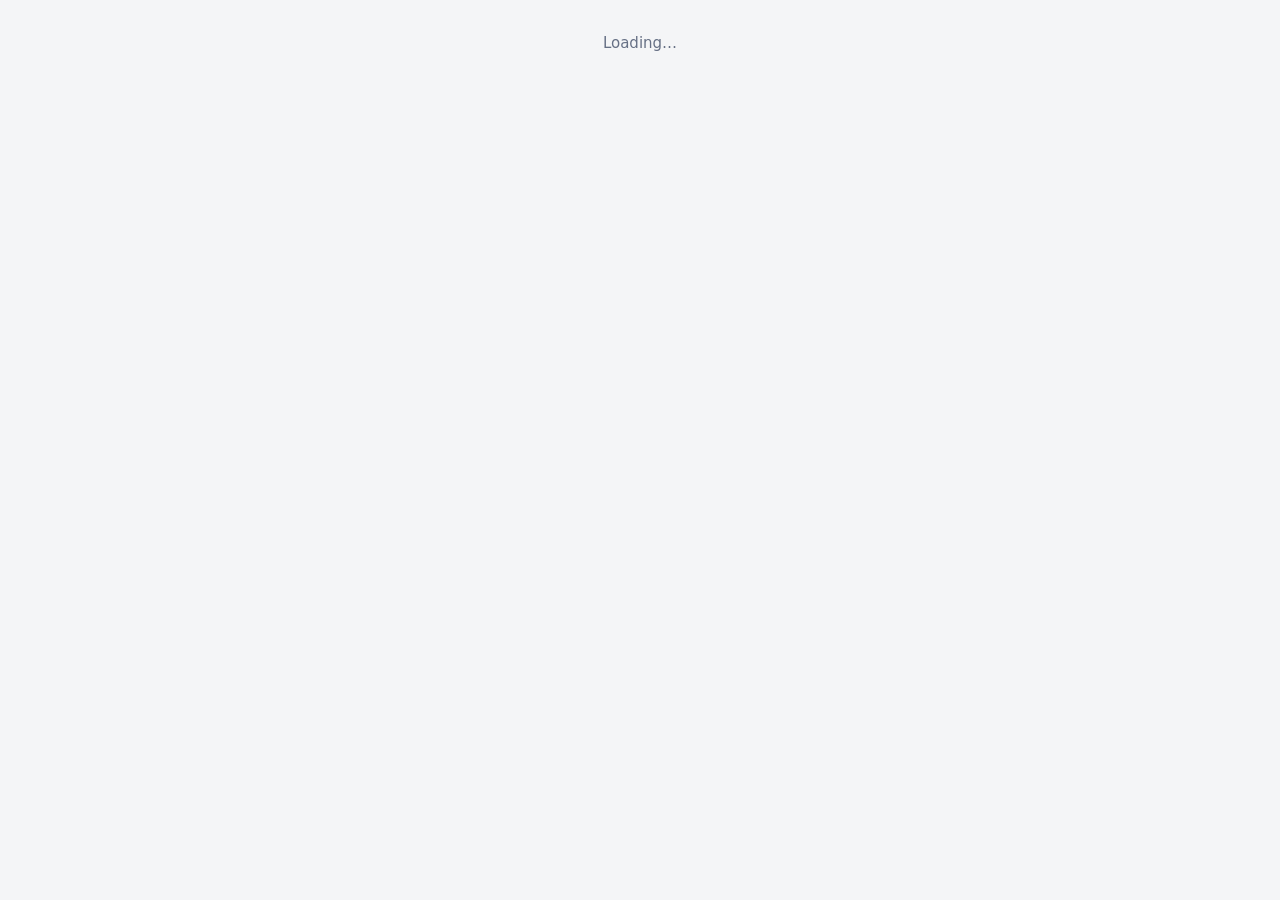
==== index.html @ a44f0c9a "Shift supervisors approve vacation/sick/comp-used for their shift; email them new requests Co-Author" ====
<!doctype html>
<html lang="en">
<head>
  <meta charset="utf-8">
  <meta name="viewport" content="width=device-width, initial-scale=1">
  <title>Cleburne County Sheriff's Office — Employee Portal</title>
  <link rel="stylesheet" href="style.css?v=20261030a">
  <script>
    // Light / dark: the person's choice if they made one, otherwise their device's setting
    (function () {
      var t = null; try { t = localStorage.getItem('portal_theme'); } catch (e) {}
      if (t !== 'dark' && t !== 'light') t = window.matchMedia && matchMedia('(prefers-color-scheme: dark)').matches ? 'dark' : 'light';
      document.documentElement.setAttribute('data-theme', t);
    })();
  </script>
  <link rel="icon" href="seal.png">
  <!-- Add to home screen: opens full-screen like an app, with the seal as its icon -->
  <link rel="manifest" href="manifest.webmanifest">
  <link rel="apple-touch-icon" href="icons/apple-touch-icon.png">
  <meta name="apple-mobile-web-app-capable" content="yes">
  <meta name="mobile-web-app-capable" content="yes">
  <meta name="apple-mobile-web-app-title" content="CCSO Portal">
  <meta name="apple-mobile-web-app-status-bar-style" content="default">
  <meta name="theme-color" content="#41512c">
</head>
<body>
  <div id="app"><div class="loading">Loading…</div></div>

  <div id="modal" class="modal hidden" role="dialog" aria-modal="true">
    <div class="modal-box">
      <button class="modal-close" aria-label="Close">&times;</button>
      <div id="modal-body"></div>
    </div>
  </div>

  <div id="toast" class="toast hidden" role="status"></div>

  <script src="https://cdn.jsdelivr.net/npm/@supabase/supabase-js@2"></script>
  <script src="config.js?v=20261030a"></script>
  <script src="app.js?v=20261030a"></script>
</body>
</html>
---- style.css ----
:root {
  color-scheme: light;
  --bg: #f4f5f7;
  --card: #fff;
  --text: #1d2330;
  --muted: #667085;
  --line: #e3e6ec;
  --primary: #41512c;
  --primary-dark: #2e3a1f;
  --danger: #c23434;
  --ok: #1d8a52;
  --warn: #a8660b;
  --radius: 10px;
  --gold: #e5a34c;
}

* { box-sizing: border-box; }
[hidden] { display: none !important; }   /* hidden always wins over a display style */
body {
  margin: 0;
  font: 15px/1.5 system-ui, -apple-system, "Segoe UI", Roboto, sans-serif;
  background: var(--bg);
  color: var(--text);
}
h1, h2 { margin: 0 0 .75rem; line-height: 1.25; }
h1 { font-size: 1.5rem; }
h2 { font-size: 1.15rem; }
code { background: #eef0f4; padding: 1px 5px; border-radius: 4px; }
.hidden { display: none !important; }
.muted { color: var(--muted); }
.error-text { color: var(--danger); }
.loading { padding: 2rem; text-align: center; color: var(--muted); }

/* layout */
.topbar {
  display: flex; justify-content: space-between; align-items: center; gap: 1rem;
  padding: .6rem 1.25rem; background: #fff; color: var(--text); flex-wrap: wrap;
  border-bottom: 3px solid var(--gold);
}
.brand { font-weight: 700; font-size: 1.05rem; }
.user { display: flex; align-items: center; gap: .6rem; font-size: .9rem; }
.role {
  background: #e9eee2; color: var(--primary); padding: 1px 8px; border-radius: 99px;
  font-size: .75rem; text-transform: capitalize;
}
.tabs {
  display: flex; gap: .25rem; padding: 0 1rem; background: #fff;
  border-bottom: 1px solid var(--line); overflow-x: auto;
}
.tabs button {
  border: 0; background: none; padding: .85rem 1rem; font: inherit; color: var(--muted);
  border-bottom: 3px solid transparent; cursor: pointer; white-space: nowrap;
}
.tabs button.active { color: var(--primary); border-bottom-color: var(--primary); font-weight: 600; }
main { max-width: 1000px; margin: 1.25rem auto; padding: 0 1rem 3rem; }

.card {
  background: var(--card); border: 1px solid var(--line); border-radius: var(--radius);
  padding: 1.25rem; margin-bottom: 1.25rem;
}
.auth-wrap { min-height: 100vh; display: grid; place-items: center; padding: 1rem; }
.auth-card { width: 100%; max-width: 380px; }

/* forms */
label { display: block; font-size: .85rem; font-weight: 600; margin: 0 0 .85rem; }
input, select, textarea {
  display: block; width: 100%; margin-top: .3rem; padding: .55rem .65rem;
  font: inherit; font-weight: 400; color: var(--text);
  border: 1px solid #cfd4dc; border-radius: 7px; background: #fff;
}
input:focus, select:focus, textarea:focus { outline: 2px solid var(--gold); outline-offset: -1px; border-color: transparent; }
.row { display: flex; gap: 1rem; flex-wrap: wrap; }
.row > label { flex: 1 1 180px; }
.row.end { align-items: flex-end; }
.row.end .btn { margin-bottom: .85rem; }
.submit-row { align-items: center; }
.to-mode { display: grid; grid-template-columns: repeat(3, 1fr); width: 100%; margin-bottom: 1rem; }
.to-mode button { padding: .6rem .5rem; font-size: .92rem; line-height: 1.25; white-space: normal; }
.due-wrap { max-width: 1000px; margin: 1.25rem auto 0; padding: 0 1rem; }
.due-wrap:empty { display: none; }
.due-period { font-size: 1rem; margin: .9rem 0 .45rem; }
.due-period:first-of-type { margin-top: 0; }
.due-period .muted { font-weight: 400; font-size: .85rem; }
.due-people { display: flex; flex-wrap: wrap; gap: .35rem; }
.due-wrap .notice { margin: 0 0 .5rem; display: flex; align-items: center; justify-content: space-between; gap: .75rem; flex-wrap: wrap; }
@media screen and (max-width: 760px) { .due-wrap { margin-top: .75rem; padding: 0 .6rem; } }
label.check { display: flex; gap: .6rem; align-items: flex-start; font-weight: 400; }
label.check input { width: auto; margin-top: .25rem; }

.btn {
  display: inline-block; padding: .55rem 1rem; font: inherit; font-weight: 600;
  border: 1px solid #cfd4dc; border-radius: 7px; background: #fff; color: var(--text); cursor: pointer;
}
.btn:hover { background: #f6f7f9; }
.btn:disabled { opacity: .55; cursor: not-allowed; }
.btn.primary { background: var(--primary); border-color: var(--primary); color: #fff; }
.btn.primary:hover { background: var(--primary-dark); }
.btn.danger { background: #fff; border-color: var(--danger); color: var(--danger); }
.btn.small { padding: .3rem .7rem; font-size: .85rem; }
.btn.block { width: 100%; }
.btn-link { background: none; border: 0; padding: .5rem 0; color: var(--primary); cursor: pointer; font: inherit; }
.btn-link.light { color: var(--primary); padding: 0; font-weight: 600; }

/* tables */
.table-wrap { overflow-x: auto; margin-bottom: 1rem; }
table { width: 100%; border-collapse: collapse; }
th, td { padding: .5rem .6rem; text-align: left; border-bottom: 1px solid var(--line); vertical-align: middle; }
th { font-size: .78rem; text-transform: uppercase; letter-spacing: .03em; color: var(--muted); font-weight: 600; }
td.num, th.num { text-align: right; font-variant-numeric: tabular-nums; }
td.right { text-align: right; }
td.note { max-width: 240px; color: var(--muted); font-size: .9rem; }
table.grid input { margin: 0; min-width: 90px; }
tfoot td { font-weight: 700; border-bottom: 0; }

.badge {
  display: inline-block; padding: 1px 9px; border-radius: 99px; font-size: .78rem;
  font-weight: 600; text-transform: capitalize; background: #eef0f4; color: var(--muted);
}
.badge-submitted, .badge-pending { background: #fdf1dc; color: var(--warn); }
.badge-approved { background: #dcf3e6; color: var(--ok); }
.badge-rejected, .badge-denied { background: #fbe3e3; color: var(--danger); }
.badge-needs_signature { background: #e3eefb; color: #1d5fa8; }
.count { background: var(--primary); color: #fff; border-radius: 99px; padding: 0 8px; font-size: .8rem; vertical-align: middle; }

.notice { background: #f1f5ec; border: 1px solid #d3dfc4; border-radius: 7px; padding: .6rem .8rem; margin-bottom: 1rem; }

/* signature */
fieldset.sign { border: 1px solid var(--line); border-radius: var(--radius); padding: 1rem; margin: 0 0 1rem; }
fieldset.sign legend { font-weight: 700; padding: 0 .4rem; }
.sig-box { position: relative; }
.sig-box canvas {
  display: block; width: 100%; height: 160px; background: #fff;
  border: 1px dashed #aab2c0; border-radius: 7px; cursor: crosshair;
}
.sig-box .btn { position: absolute; top: 8px; right: 8px; }
.hint { font-size: .8rem; color: var(--muted); margin: .3rem 0 .9rem; }
.sig-record { border-top: 1px solid var(--line); margin-top: 1rem; padding-top: 1rem; }
.sig-record img { max-width: 320px; width: 100%; border-bottom: 1px solid #333; display: block; }
.sig-record p { margin: .4rem 0 0; font-size: .9rem; }

dl.details { display: grid; grid-template-columns: max-content 1fr; gap: .35rem 1rem; }
dl.details dt { font-weight: 600; color: var(--muted); }
dl.details dd { margin: 0; }

/* modal */
.modal {
  position: fixed; inset: 0; background: rgba(15, 20, 30, .5);
  display: flex; align-items: flex-start; justify-content: center;
  padding: 3vh 1rem; overflow-y: auto; z-index: 50;
}
.modal-box {
  position: relative; background: #fff; border-radius: var(--radius);
  padding: 1.5rem; width: 100%; max-width: 820px; box-shadow: 0 20px 50px rgba(0,0,0,.25);
}
.modal-close {
  position: absolute; top: .5rem; right: .75rem; border: 0; background: none;
  font-size: 1.6rem; line-height: 1; cursor: pointer; color: var(--muted);
}
.review { border-top: 1px solid var(--line); margin-top: 1rem; padding-top: 1rem; }
.actions { display: flex; gap: .6rem; flex-wrap: wrap; margin-top: .75rem; }

/* toast */
.toast {
  position: fixed; bottom: 1.25rem; left: 50%; transform: translateX(-50%);
  background: #1d2330; color: #fff; padding: .7rem 1.1rem; border-radius: 8px;
  z-index: 100; box-shadow: 0 8px 24px rgba(0,0,0,.2); max-width: 90vw;
}
.toast.error { background: var(--danger); }

/* timesheet entry form */
table.entry td.day { white-space: nowrap; }
table.entry td.day span { display: block; font-size: .78rem; color: var(--muted); }
table.entry .t-expl { min-width: 200px; }
table.entry .t-hours { font-weight: 600; min-width: 60px; }
table.extras th { text-align: left; text-transform: none; letter-spacing: 0; font-size: .92rem; color: var(--text); white-space: nowrap; }
table.extras th label { margin: 0; font-size: inherit; }
table.extras input { margin: 0; max-width: 110px; }
table.extras td.hint { margin: 0; font-size: .8rem; max-width: 360px; }
table.extras tr.total th, table.extras tr.total td.num { font-weight: 700; font-size: 1rem; }
table.extras td.num { text-align: left; padding-left: .9rem; }
.notice.warn { background: #fff6e5; border-color: #f2d49b; }
.sign-statement { color: #c00000; font-weight: 600; margin: 0 0 .6rem; font-size: .9rem; }
.modal-head { margin: 0 2rem .9rem 0; }
.modal-head .actions { margin-top: .5rem; }

/* printable Deputies Daily Report — mirrors the paper form */
.sheet {
  font-family: Arial, Helvetica, sans-serif; color: #000; background: #fff;
  border: 2px solid #000; max-width: 7.5in; margin: 0 auto;
}
.sheet-head { text-align: center; padding: 4px 6px 2px; border-bottom: 1.5px solid #000; line-height: 1.15; }
.sheet-head .org { font-size: 19px; }
.sheet-head .title { font-size: 15px; }
.sheet-head .emp { font-size: 15px; font-weight: 700; }
.sheet-table { width: 100%; border-collapse: collapse; table-layout: fixed; }
.sheet-table th, .sheet-table td {
  border: 1px solid #000; padding: 1px 4px; font-size: 12px; text-transform: none;
  letter-spacing: 0; color: #000; vertical-align: middle;
}
.sheet-table tr > :first-child { border-left: 0; }
.sheet-table tr > :last-child { border-right: 0; }
.sheet-table thead th { text-align: center; font-weight: 700; font-size: 11.5px; line-height: 1.1; height: 34px; }
.sheet-table tr.d td { height: 37px; }
.sheet-table .c-date { font-size: 15px; padding-left: 8px; }
.sheet-table .c { text-align: center; font-size: 13px; }
.sheet-table .c-expl { font-size: 11.5px; line-height: 1.15; overflow-wrap: anywhere; }
.sheet-table tr.s th { text-align: center; font-size: 12.5px; font-weight: 700; height: 26px; }
.sheet-table tr.s.tall th { height: 40px; }
.sheet-table tr.s .c { font-weight: 700; }
.sheet-table .s-note { text-align: center; font-size: 8.5px; font-weight: 700; line-height: 1.2; }
.sheet-sign { border-top: 1.5px solid #000; padding: 5px 10px 6px; text-align: center; }
.sheet-sign .red { color: #e00000; font-weight: 700; font-size: 10.5px; }
.sig-line { display: flex; align-items: flex-end; justify-content: center; gap: 4px; margin-top: 2px; }
.sig-space { display: inline-flex; align-items: flex-end; justify-content: center; width: 3.4in; height: 46px; border-bottom: 1px solid #e00000; position: relative; }
.sig-space img { max-height: 44px; max-width: 100%; mix-blend-mode: multiply; position: relative; top: 6px; }
.sig-meta { font-size: 8.5px; color: #333; margin-top: 2px; }
.sheet-after { max-width: 7.5in; margin: 4px auto 0; font: 9px Arial, sans-serif; color: #333; }
.sheet-page + .sheet-page { margin-top: 1.5rem; }

/* printable time-off / comp time form */
.to-sheet .to-table { width: 100%; border-collapse: collapse; font-size: 14px; }
.to-table th, .to-table td { border-top: 1px solid #000; padding: 9px 12px; text-align: left; vertical-align: top; }
.to-table th { width: 28%; border-right: 1px solid #000; font-weight: 700; color: #000; background: none; text-transform: none; letter-spacing: 0; font-size: 14px; }
.to-table td { overflow-wrap: anywhere; }
.to-sheet .sheet-sign { padding: 10px 12px; }
.to-sheet .sig-meta { font-size: 11px; }
.print-only { display: none; }
/* uniform order form and printout */
.uo-lines input { width: 100%; min-width: 0; }
.uo-lines td { vertical-align: middle; }
.uo-lines .uo-qty { max-width: 4.5rem; }
.uo-lines .uo-price { max-width: 7rem; }
.uo-total { margin: .6rem 0; }
.uo-for { max-width: 28rem; }
.uo-sheet .uo-items { width: 100%; border-collapse: collapse; font-size: 13px; }
.uo-sheet .uo-items th, .uo-sheet .uo-items td { border-top: 1px solid #000; padding: 7px 8px; text-align: left; color: #000; background: none; text-transform: none; letter-spacing: 0; font-size: 13px; }
.uo-sheet .uo-items .c { text-align: center; } .uo-sheet .uo-items .r { text-align: right; }
.uo-sheet .uo-items a { color: #000; }
ul.plain { margin: .3rem 0 0; padding-left: 1.1rem; }
@media screen and (max-width: 760px) {
  /* each item line stacks into a small card on phones */
  .uo-lines thead { display: none; }
  .uo-lines, .uo-lines tbody, .uo-lines tr, .uo-lines td { display: block; border: 0; }
  .uo-lines tr { display: grid; grid-template-columns: 1fr 4.5rem 6.5rem; gap: .4rem; padding: .6rem 0; border-bottom: 1px solid var(--line); }
  .uo-lines td { padding: 0; }
  .uo-lines td.it, .uo-lines td.de { grid-column: 1 / -1; }
  .uo-lines .uo-qty, .uo-lines .uo-price { max-width: none; }
  .uo-lines td.uo-line { align-self: center; }
  .uo-lines td:last-child { text-align: right; }
}

/* print: only the timesheet(s) in the open window */
@page { size: letter; margin: 0.45in; }
@media print {
  body { background: #fff; }
  body > *:not(#modal) { display: none !important; }
  .modal { position: static; background: none; padding: 0; overflow: visible; display: block; }
  .modal-box { box-shadow: none; max-width: none; padding: 0; border-radius: 0; }
  .modal-close, .review, .no-print { display: none !important; }
  .print-only { display: block; }
  .sheet { max-width: none; }
  .sheet-page { break-inside: avoid; page-break-inside: avoid; }
  .sheet-page + .sheet-page { margin-top: 0; break-before: page; page-break-before: always; }
  * { -webkit-print-color-adjust: exact; print-color-adjust: exact; }
}

/* special duties (K9, DEA, Supervisor, grant OT) */
.chip {
  display: inline-block; padding: 1px 8px; border-radius: 99px; font-size: .75rem; font-weight: 700;
  background: #fff1c2; color: #7a4d00; border: 1px solid #f0cf6a; white-space: nowrap;
}
.chip.muted-chip { background: #eef0f4; color: var(--muted); border-color: #dde1e8; font-weight: 600; }
.chip-check { display: inline-flex; align-items: center; gap: 4px; margin: 2px 8px 2px 0; font-weight: 600; font-size: .85rem; white-space: nowrap; cursor: pointer; }
.chip-check input { width: auto; margin: 0; }
.duty-checks { min-width: 180px; }
table.team .p-name { min-width: 150px; }
table.team td.email { font-size: .88rem; color: var(--muted); }
table.duties input { margin: 0; }
table.duties .d-name { min-width: 90px; }
table.duties .d-label { min-width: 180px; }
table.duties .d-note { min-width: 180px; }
table.duties .d-default { width: 80px; }
table.duties input[type=checkbox] { width: auto; }
td.center { text-align: center; }
tr.new-duty td { background: #f7f9ff; }
table.extras tr.duty-row th, table.extras tr.duty-row td { background: #fffaf0; }
table.extras tr.duty-row.has-hours th, table.extras tr.duty-row.has-hours td { background: #fff1c2; }

/* special-duty lines on the printed sheet */
.special-flag {
  display: inline-block; margin: 2px 0 3px; padding: 1px 8px; border: 1.5px solid #000;
  font-size: 11px; font-weight: 700; background: #ffe98a;
}
.sheet-table tr.s.duty.hl th, .sheet-table tr.s.duty.hl td { background: #ffe98a; }
.sheet-table tr.s.duty.hl .c { font-size: 14px; }
.sheet.compact .sheet-table tr.d td { height: 32px; }
.sheet.compact .sheet-table tr.s th { height: 23px; }
.sheet.compact .sheet-table tr.s.tall th { height: 36px; }

/* logo */
.visually-hidden, .brand:has(.brand-logo) > span, .auth-card:has(.auth-logo) h1.auth-org {
  position: absolute !important; width: 1px; height: 1px; overflow: hidden; clip: rect(0 0 0 0); white-space: nowrap;
}
.auth-logo { display: block; margin: 0 auto 1.1rem; width: 100%; max-width: 340px; height: auto; }
.auth-card { border-top: 4px solid var(--gold); }
.auth-card:has(.auth-logo) > p.muted { text-align: center; }
.brand { display: flex; align-items: center; gap: .65rem; }
.brand-logo { height: 46px; width: auto; display: block; }
.portal-label { font-size: .8rem; font-weight: 700; letter-spacing: .04em; text-transform: uppercase; color: #fff; background: var(--primary-dark, #41512c); padding: 2px 9px; border-radius: 99px; }
.portal-label-auth { text-align: center; font-weight: 700; letter-spacing: .04em; text-transform: uppercase; margin: -.4rem 0 .6rem; color: var(--primary); }
.tabs .tab-drop a.tab-link { display: block; padding: .65rem 1rem; border-top: 1px solid var(--line); margin-top: .3rem; color: var(--primary); text-decoration: none; font-weight: 600; white-space: nowrap; }
@media screen and (max-width: 520px) { .brand { font-size: .9rem; } .brand-logo { height: 34px; max-width: 70vw; } }

/* person filter on Approvals */
.filter-bar { display: flex; flex-wrap: wrap; align-items: flex-end; gap: .75rem 1rem; padding-bottom: .5rem; }
.filter-bar label { flex: 0 1 320px; margin-bottom: .6rem; }
.filter-bar .btn { margin-bottom: .6rem; }
.filter-bar .hint { flex-basis: 100%; margin: 0 0 .5rem; }

/* deactivate */
td.nowrap { white-space: nowrap; }
td.nowrap .btn + .btn { margin-left: .35rem; }
.count.muted-count { background: #8a93a3; }
table.team .p-role { min-width: 125px; }
.auth-card:has(.auth-logo) h1 { text-align: center; }

/* half-hour time pickers */
table.entry select.t-in, table.entry select.t-out { margin: 0; min-width: 118px; }

/* case numbers */
.row > label.narrow { flex: 0 1 110px; }
.case-result {
  margin-top: 1rem; padding: 1rem; border: 2px solid var(--gold); border-radius: var(--radius);
  background: #fffaf0; display: flex; align-items: center; gap: 1rem; flex-wrap: wrap;
}
.case-result > div:first-child { color: var(--muted); font-weight: 600; }
.case-big { font-size: 1.9rem; font-weight: 800; letter-spacing: .04em; color: var(--primary); font-variant-numeric: tabular-nums; }
.case-log-head { display: flex; justify-content: space-between; align-items: flex-end; flex-wrap: wrap; gap: .5rem 1rem; }
.case-log-head form { flex: 1 1 420px; justify-content: flex-end; }
.case-log-head form label { margin-bottom: .6rem; }
.case-log-head form .btn { margin-bottom: .6rem; }
table.case-log td.case-no { font-weight: 700; font-variant-numeric: tabular-nums; white-space: nowrap; }
table.case-log tr.is-void td:not(:last-child) { color: var(--muted); }
table.case-log tr.is-void td.case-no { text-decoration: line-through; }
.pager { display: flex; align-items: center; gap: .75rem; flex-wrap: wrap; }
.pager span { color: var(--muted); font-size: .9rem; }
.pager #case-print { margin-left: auto; }

/* printed case log — mirrors the paper sheet, 30 per page */
.case-sheet { font-family: Arial, Helvetica, sans-serif; color: #000; background: #fff; max-width: 7.6in; margin: 0 auto; }
.case-sheet-title { display: flex; justify-content: space-between; font-size: 9px; color: #333; margin-bottom: 4px; }
.case-sheet table { width: 100%; border-collapse: collapse; table-layout: fixed; }
.case-sheet th { font-size: 12.5px; font-weight: 700; color: #000; text-transform: none; letter-spacing: 0;
  text-align: center; vertical-align: bottom; line-height: 1.15; padding: 2px 3px; border: 0; border-bottom: 1px solid #000; }
.case-sheet td { border: 1px solid #000; height: 25px; padding: 0 4px; font-size: 13px; color: #000;
  overflow: hidden; white-space: nowrap; text-overflow: ellipsis; }
.case-sheet td.r { text-align: right; }
.case-sheet td.c { text-align: center; }
.case-sheet td.sm { font-size: 10.5px; }
.case-sheet tr.is-void td { color: #555; }
.case-sheet tr.is-void td:last-child { text-decoration: line-through; }
#case-next label { flex: 0 1 220px; }

/* invite form */
#invite-form label { margin-bottom: .6rem; }
#invite-form .btn { margin-bottom: .6rem; }
#invite-form label.narrow-role { flex: 0 1 150px; }

/* ---------- calendar & announcements ---------- */
.two-col { display: grid; grid-template-columns: 1fr 1fr; gap: 0 1.25rem; }
.card-head { display: flex; align-items: center; justify-content: space-between; gap: .75rem; flex-wrap: wrap; margin-bottom: .75rem; }
.card-head h2 { margin: 0; }
.ann { border: 1px solid var(--line); border-left: 4px solid #c9d2bd; border-radius: 8px; padding: .7rem .85rem; margin-bottom: .6rem; }
.ann.pinned { border-left-color: var(--gold); background: #fffcf5; }
.ann-training { border-left-color: var(--primary); }
.ann-head { display: flex; align-items: center; gap: .45rem; flex-wrap: wrap; }
.ann-date { font-size: .8rem; margin-left: auto; }
.ann-body { margin-top: .35rem; font-size: .93rem; white-space: normal; overflow-wrap: anywhere; }
.small-link { font-size: .82rem; padding: 0; }
.tag { display: inline-block; font-size: .7rem; font-weight: 700; text-transform: uppercase; letter-spacing: .03em;
  padding: 1px 7px; border-radius: 4px; background: #eef0f4; color: var(--muted); }
.tag-training { background: #e3ebd8; color: var(--primary); }
.tag-court { background: #fff1c2; color: #7a4d00; }
.tag-other { background: #e8edf5; color: #3b4a63; }
.tag-pin { background: var(--gold); color: #fff; }
.tag-mine { background: #c23434; color: #fff; }
.tag-danger { background: #fbe3e3; color: var(--danger); }

.cal-head { align-items: center; }
.cal-nav { display: flex; align-items: center; gap: .4rem; }
.cal-nav h2 { min-width: 11ch; text-align: center; }
.cal-legend { font-size: .8rem; color: var(--muted); display: flex; align-items: center; gap: .35rem; flex-wrap: wrap; }
.ev-dot { display: inline-block; width: 10px; height: 10px; border-radius: 3px; margin-left: .4rem; }
.cal-grid { display: grid; grid-template-columns: repeat(7, minmax(0, 1fr)); border-top: 1px solid var(--line); border-left: 1px solid var(--line); }
.cal-dow { font-size: .75rem; font-weight: 700; text-transform: uppercase; color: var(--muted); padding: .35rem .4rem;
  border-right: 1px solid var(--line); border-bottom: 1px solid var(--line); background: #fafbfc; }
.cal-day { min-height: 96px; padding: .25rem; border-right: 1px solid var(--line); border-bottom: 1px solid var(--line); overflow: hidden; }
.cal-day.other-month { background: #fafbfc; }
.cal-day.other-month .cal-num { color: #b3bac6; }
.cal-num { font-size: .8rem; font-weight: 700; margin: 0 0 .2rem .15rem; }
.cal-day.is-today .cal-num { background: var(--primary); color: #fff; border-radius: 99px; display: inline-block; min-width: 1.6em; text-align: center; }
.ev { display: block; width: 100%; text-align: left; border: 0; border-left: 3px solid; border-radius: 4px; padding: 1px 4px; margin-bottom: 2px;
  font: inherit; font-size: .74rem; line-height: 1.35; white-space: nowrap; overflow: hidden; text-overflow: ellipsis; cursor: pointer; }
.ev-time { font-weight: 700; }
.ev-training, .ev-dot.ev-training { background: #e3ebd8; border-color: var(--primary); color: #2e3a1f; }
.ev-court, .ev-dot.ev-court { background: #fff1c2; border-color: #d18a1d; color: #6b4300; }
.ev-other, .ev-dot.ev-other { background: #e8edf5; border-color: #6c7a92; color: #2b3547; }
.ev-dot.ev-mine { background: #fff; outline: 2px solid #c23434; outline-offset: -2px; }
.ev.ev-is-mine { box-shadow: inset 0 0 0 2px #c23434; font-weight: 700; }
.ev-more { border: 0; background: none; color: var(--primary); font: inherit; font-size: .74rem; font-weight: 600; padding: 0 4px; cursor: pointer; }
.agenda { list-style: none; margin: 0; padding: 0; }
.agenda li { border-bottom: 1px solid var(--line); }
.agenda li.is-mine { background: #fff7f7; }
.agenda-item { display: grid; grid-template-columns: auto 1fr; gap: .15rem .6rem; width: 100%; text-align: left; background: none; border: 0;
  padding: .6rem .3rem; font: inherit; color: inherit; cursor: pointer; align-items: center; }
.agenda-item .tag { grid-row: span 2; align-self: start; margin-top: .15rem; }
.agenda-title { font-weight: 600; }
.agenda-when { font-size: .85rem; }
.people-picker { display: flex; flex-wrap: wrap; gap: .2rem .4rem; max-height: 180px; overflow-y: auto; border: 1px solid var(--line);
  border-radius: 7px; padding: .5rem; margin: -.4rem 0 .9rem; }

/* ---------- off-duty jobs ---------- */
.job { display: flex; gap: 1rem; justify-content: space-between; border: 1px solid var(--line); border-radius: 8px;
  padding: .85rem 1rem; margin-bottom: .7rem; }
.job.is-closed { opacity: .75; }
.job-main { min-width: 0; flex: 1; }
.job-title { display: flex; align-items: center; gap: .5rem; flex-wrap: wrap; font-size: 1.02rem; margin-bottom: .15rem; }
.job-details { font-size: .92rem; margin: .4rem 0; overflow-wrap: anywhere; }
.job-spots { font-size: .9rem; margin-top: .35rem; }
.spots { font-weight: 700; color: var(--ok); }
.spots.full { color: var(--muted); }
.pay { color: var(--text); }
.job-actions { display: flex; flex-direction: column; gap: .4rem; align-items: flex-end; flex-shrink: 0; }
.job-requests { margin-top: .6rem; padding: .5rem .6rem; background: #fafbfc; border: 1px solid var(--line); border-radius: 7px; font-size: .9rem; }
.job-requests.muted-block { background: #f3f7ef; }
.req-row { display: flex; justify-content: space-between; align-items: center; gap: .5rem; flex-wrap: wrap; padding: .3rem 0; border-top: 1px dashed var(--line); }
.req-row:first-of-type { border-top: 0; }

/* ---------- phones & small tablets ---------- */
@media screen and (max-width: 760px) {
  .two-col { grid-template-columns: 1fr; }
  main { margin-top: .75rem; padding: 0 .6rem 2.5rem; }
  .card { padding: 1rem .85rem; border-radius: 8px; }
  .topbar { padding: .5rem .75rem; }
  .user { font-size: .85rem; gap: .45rem; }
  /* 16px inputs stop iPhones from zooming in when you tap a field */
  input, select, textarea { font-size: 16px; }
  .btn { padding: .65rem 1rem; }
  .btn.small { padding: .45rem .8rem; }
  .row { gap: 0 .75rem; }
  .row > label { flex: 1 1 140px; }

  /* modal becomes a full-screen sheet */
  .modal { padding: 0; }
  .modal-box { max-width: none; min-height: 100%; border-radius: 0; padding: 1.1rem .9rem 2rem; }
  .modal-close { font-size: 2rem; top: .3rem; right: .5rem; }

  /* timesheet: each day becomes a small card */
  table.entry thead { display: none; }
  table.entry, table.entry tbody { display: block; }
  table.entry tr { display: grid; grid-template-columns: 1fr 1fr auto; gap: .4rem .5rem; padding: .6rem 0; border-bottom: 1px solid var(--line); }
  table.entry td { border: 0; padding: 0; }
  table.entry td.day { grid-column: 1 / -1; display: flex; gap: .5rem; align-items: baseline; }
  table.entry td.day span { display: inline; }
  table.entry select.t-in, table.entry select.t-out { min-width: 0; }
  table.entry .t-hours { align-self: center; text-align: right; min-width: 3.2em; }
  table.entry td:last-child { grid-column: 1 / -1; }
  table.entry .t-expl { min-width: 0; }
  table.entry .t-in::before { content: none; }
  table.extras, table.extras tbody { display: block; }
  table.extras tr { display: grid; grid-template-columns: 1fr auto; gap: .2rem .75rem; padding: .55rem 0; border-bottom: 1px solid var(--line); align-items: center; }
  table.extras th, table.extras td { border: 0; padding: 0; white-space: normal; }
  table.extras td.hint { grid-column: 1 / -1; max-width: none; }
  table.extras input { max-width: 96px; }
  .sig-box canvas { height: 150px; }

  /* lists scroll sideways inside their card instead of squashing */
  .table-wrap { margin: 0 -.85rem 1rem; padding: 0 .85rem; }
  table.list th, table.list td { padding: .5rem .45rem; font-size: .9rem; }
  table.list td { white-space: nowrap; }
  table.team input, table.duties input { min-width: 120px; }

  /* calendar: compact month with colored bars; tap a day to see it */
  .cal-legend { order: 3; width: 100%; }
  .cal-day { min-height: 54px; padding: .15rem; cursor: pointer; }
  .cal-num { font-size: .75rem; }
  .ev { font-size: 0; height: 6px; padding: 0; margin-bottom: 2px; border-left-width: 0; }
  .ev .ev-time { display: none; }
  .ev.ev-is-mine { box-shadow: none; outline: 2px solid #c23434; }
  .ev-more { font-size: .65rem; padding: 0; }
  .cal-dow { font-size: .65rem; padding: .3rem .15rem; text-align: center; }

  /* off-duty */
  .job { flex-direction: column; gap: .6rem; padding: .8rem; }
  .job-actions { flex-direction: row; align-items: center; }
  .req-row .btn { margin-top: .2rem; }

  /* case numbers */
  .case-big { font-size: 1.5rem; }
  .pager #case-print { margin-left: 0; }
  .filter-bar label { flex: 1 1 100%; }
}
@media screen and (max-width: 760px) { .cal-day .ev { pointer-events: none; } }
/* polish */
.ev-dot.ev-training { background: var(--primary); }
.ev-dot.ev-court { background: #d18a1d; }
.ev-dot.ev-other { background: #6c7a92; }
.agenda-item { grid-template-columns: 5.8rem 1fr; }
.agenda-item .tag { justify-self: start; }
.tabs-wrap { position: relative; background: #fff; border-bottom: 1px solid var(--line); }
.tabs-wrap .tabs { border-bottom: 0; overflow: visible; flex-wrap: wrap; }
/* Admin drop-down (computer) */
.tab-group { position: relative; display: flex; }
.tab-group-label { display: none; }
.tab-caret { font-size: .75rem; }
.tab-count { font-size: .7rem; vertical-align: 1px; }
.tab-drop { display: none; position: absolute; top: 100%; right: 0; z-index: 60; min-width: 210px; flex-direction: column;
  background: var(--card); border: 1px solid var(--line); border-radius: 8px; box-shadow: 0 8px 22px rgba(0,0,0,.14); padding: .3rem 0; }
.tab-group.open .tab-drop { display: flex; }
.tabs .tab-drop button { text-align: left; border-bottom: 0; border-left: 3px solid transparent; padding: .65rem 1rem; }
.tabs .tab-drop button.active { border-left-color: var(--primary); }
.menu-toggle { display: none; align-items: center; gap: .6rem; width: 100%; border: 0; background: none; color: var(--text);
  font: inherit; font-weight: 600; padding: .75rem 1rem; cursor: pointer; text-align: left; }
.menu-icon { font-size: 1.15rem; line-height: 1; color: var(--primary); }
.menu-current { flex: 1; }
.menu-caret { color: var(--muted); transition: transform .15s; }
.tabs-wrap.open .menu-caret { transform: rotate(180deg); }
@media screen and (max-width: 760px) {
  /* the tab strip becomes a menu button with a drop-down list */
  .menu-toggle { display: flex; }
  .tabs-wrap .tabs { display: none; flex-direction: column; gap: 0; padding: .25rem 0; overflow: visible;
    border-top: 1px solid var(--line); }
  .tabs-wrap.open .tabs { display: flex; }
  .tabs-wrap .tabs button { text-align: left; padding: .8rem 1.1rem; border-bottom: 0; border-left: 3px solid transparent; }
  .tabs-wrap .tabs button.active { border-left-color: var(--primary); background: rgba(127,127,127,.08); }
  /* phone: the Admin pages are listed under a heading in the menu */
  .tab-group { display: block; position: static; }
  .tab-group-toggle { display: none; }
  .tab-group-label { display: block; padding: .7rem 1.1rem .25rem; margin-top: .25rem; border-top: 1px solid var(--line);
    font-size: .75rem; font-weight: 700; text-transform: uppercase; letter-spacing: .04em; color: var(--muted); }
  .tab-drop, .tab-group.open .tab-drop { display: flex; position: static; box-shadow: none; border: 0; border-radius: 0; padding: 0; background: none; min-width: 0; }
  .agenda-item { grid-template-columns: 4.9rem 1fr; }
}

/* multiple time blocks per day */
.expl-wrap { display: flex; gap: .4rem; }
.expl-wrap .t-type { flex: 0 0 auto; width: auto; max-width: 9.5rem; margin: 0; }
.expl-wrap .t-expl { flex: 1 1 auto; }
.add-seg, .del-seg { display: block; border: 0; background: none; padding: .15rem 0 0; font: inherit; font-size: .78rem; font-weight: 600; cursor: pointer; }
.add-seg { color: var(--primary); }
.del-seg { color: var(--danger); }
.seg-more { font-size: .78rem; color: var(--muted); }
table.entry tr.seg-extra td { border-top: 0; }
table.entry tr.seg-first + tr.seg-extra, table.entry tr.seg-extra + tr.seg-extra { background: #fafbfc; }
table.entry tr.seg:has(+ tr.seg-extra) td { border-bottom-style: dashed; }
table.entry tr.is-duty td { background: #fff7e0; }
table.entry tr.is-duty .t-hours::after { content: ' *'; color: #b07a12; }
.auto-note { display: none; font-weight: 600; color: #7a4d00; }
tr.from-times .auto-note { display: block; }
tr.from-times input.duty-input { background: #f3f4f6; }
.sheet-table tr.d.multi td { font-size: 11px; line-height: 1.2; }
.sheet-table tr.d.multi .c-date { font-size: 14px; }
.seg-duty { font-style: italic; }
.sheet-foot { font-size: 8.5px; padding: 2px 8px; border-top: 1px solid #000; }
@media screen and (max-width: 760px) {
  table.entry tr.seg-extra { padding-top: .2rem; }
  table.entry tr.seg-extra td.day { justify-content: space-between; }
  table.entry td.day { flex-wrap: wrap; }
  table.entry td.day .add-seg { margin-left: auto; padding: 0; font-size: .85rem; }
  table.entry .del-seg { padding: 0; font-size: .85rem; }
  .expl-wrap .t-type { max-width: 8rem; }
}
.sheet.tight .sheet-table tr.d td { height: 30px; }
.sheet.tight .sheet-table tr.s th { height: 21px; }
@media screen and (max-width: 760px) {
  table.entry tr.is-duty { background: #fff7e0; border-radius: 6px; padding-left: .4rem; padding-right: .4rem; }
  table.entry tr.is-duty td { background: transparent; }
  table.entry tr.seg-first + tr.seg-extra:not(.is-duty), table.entry tr.seg-extra + tr.seg-extra:not(.is-duty) { background: transparent; }
}

/* calendar: everyone's / just mine */
.cal-tools { display: flex; gap: .5rem; align-items: center; flex-wrap: wrap; }
.seg-toggle { display: inline-flex; border: 1px solid #cfd4dc; border-radius: 7px; overflow: hidden; }
.seg-toggle button { border: 0; background: #fff; padding: .35rem .7rem; font: inherit; font-size: .85rem; cursor: pointer; color: var(--muted); }
.seg-toggle button.on { background: var(--primary); color: #fff; font-weight: 600; }
.picker-tools { display: flex; gap: .4rem; align-items: center; margin: -.4rem 0 .4rem; }
.picker-tools .hint { margin: 0 0 0 .3rem; }
.people-picker { margin-top: 0; }

/* auto sign-out warning */
.idle-warn { position: fixed; inset: 0; background: rgba(15, 20, 30, .55); display: grid; place-items: center; z-index: 200; padding: 1rem; }
.idle-box { background: #fff; border-radius: var(--radius); border-top: 4px solid var(--gold); padding: 1.25rem 1.4rem; max-width: 380px; text-align: center; box-shadow: 0 20px 50px rgba(0,0,0,.3); }
.idle-box strong { font-size: 1.15rem; }
.idle-box p { margin: .5rem 0 1rem; }
#idle-left { font-weight: 800; font-variant-numeric: tabular-nums; }

/* audit log */
.audit-filters label { flex: 1 1 150px; margin-bottom: .6rem; }
.audit-filters .btn { margin-bottom: .6rem; }
table.audit td { vertical-align: top; }
td.nowrap { white-space: nowrap; }
.audit-what { min-width: 280px; white-space: normal !important; }
.tag-insert { background: #dcf3e6; color: var(--ok); }
.tag-update { background: #e8edf5; color: #3b4a63; }
.tag-delete { background: #fbe3e3; color: var(--danger); }
tr.audit-detail > td { background: #fafbfc; padding: .5rem .75rem .9rem; white-space: normal !important; }
table.audit-diff { width: 100%; font-size: .85rem; border: 1px solid var(--line); background: #fff; }
table.audit-diff th { font-size: .72rem; }
table.audit-diff td { white-space: normal !important; overflow-wrap: anywhere; vertical-align: top; }
table.audit-diff td:first-child { font-weight: 600; width: 22%; }

/* paid holidays */
.ev-holiday, .ev-dot.ev-holiday { background: #f3e3f5; border-color: #8e3a9d; color: #5b1f66; }
.ev-dot.ev-holiday { background: #8e3a9d; }
.tag-holiday { background: #f3e3f5; color: #5b1f66; }
/* personal events (only the owner sees them) */
.ev-personal, .ev-dot.ev-personal { background: #def0f3; border-color: #1f7a8c; color: #134d58; }
.ev-dot.ev-personal { background: #1f7a8c; }
.tag-personal { background: #def0f3; color: #134d58; }
/* off-duty jobs with open spots */
.ev-offduty, .ev-dot.ev-offduty { background: #e3eefa; border-color: #2f6fb0; color: #1b4470; }
.ev-dot.ev-offduty { background: #2f6fb0; }
.tag-offduty { background: #e3eefa; color: #1b4470; }
.holiday-note { background: #f7eef9; border-color: #e2c6e8; }

/* calendar markers: solid colors + red dot for "you're on it" */
.cal-legend .lg { display: inline-flex; align-items: center; gap: .3rem; white-space: nowrap; margin-right: .6rem; }
.cal-legend .ev-dot { margin-left: 0; }
.mine-dot { display: inline-block; width: 8px; height: 8px; border-radius: 50%; background: #c23434; flex-shrink: 0; vertical-align: middle; margin-right: 3px; }
.cal-num .mine-dot { margin-left: 4px; margin-right: 0; vertical-align: 2px; }
.ev.ev-is-mine { box-shadow: none; outline: none; font-weight: 700; }
.ev-dot.ev-mine { display: none; }
@media screen and (max-width: 760px) {
  .cal-legend { gap: .15rem 0; }
  .cal-legend .lg { margin-right: .75rem; }
  .ev.ev-is-mine { outline: none; }
  .ev .mine-dot { display: none; }
  .ev { height: 7px; border-radius: 3px; }
  .ev-training { background: var(--primary); }
  .ev-court { background: #d18a1d; }
  .ev-holiday { background: #8e3a9d; }
  .ev-other { background: #6c7a92; }
  .ev-personal { background: #1f7a8c; }
  .ev-offduty { background: #2f6fb0; }
}

/* ---- phone fixes for forms (iPhone date/time boxes have a built-in minimum width) ---- */
@media screen { html, body { max-width: 100%; overflow-x: hidden; } }
.row > label { min-width: 0; }
input, select, textarea { max-width: 100%; min-width: 0; }
input[type="date"], input[type="time"] {
  -webkit-appearance: none; appearance: none; min-height: 2.6rem; text-align: left; background: #fff;
}
input[type="date"]::-webkit-date-and-time-value, input[type="time"]::-webkit-date-and-time-value { text-align: left; }
.modal-box { overflow-x: hidden; }
@media screen and (max-width: 760px) {
  .modal-box .row { gap: 0 .6rem; }
  /* Type / Title / Location etc. take the full width; date & time boxes go two per row */
  .modal-box .row > label { flex: 1 1 100%; }
  .modal-box .row > label:has(input[type="date"]), .modal-box .row > label:has(input[type="time"]),
  .modal-box .row > label.time-f { flex: 1 1 calc(50% - .3rem); }
  .modal-box .row > label.narrow-role { flex: 1 1 100%; }
  .modal-box h2 { padding-right: 2.2rem; }
  .people-picker { max-height: 220px; }
  .people-picker .chip-check { flex: 1 1 45%; padding: .35rem 0; font-size: .95rem; }
  .people-picker .chip-check input { width: 1.1rem; height: 1.1rem; }
  label.check { font-size: .95rem; }
  label.check input { width: 1.15rem; height: 1.15rem; flex-shrink: 0; }
  .picker-tools { flex-wrap: wrap; }
}
@media screen and (max-width: 760px) {
  .modal-box form > .actions .btn { flex: 1 1 auto; }
}

/* ================= phone pass: nothing wider than the screen ================= */
*, *::before, *::after { box-sizing: border-box; }
label, .row > *, .card, .modal-box, main, table, td, th { min-width: 0; }
input, select, textarea { width: 100%; max-width: 100%; min-width: 0; }
input[type="checkbox"], input[type="radio"] { width: auto; }
/* iPhone Safari gives date/time boxes a built-in width; these lines make them obey the column */
input[type="date"], input[type="time"] {
  display: block; width: 100%; max-width: 100%; min-width: 0;
  -webkit-appearance: none; appearance: none; min-height: 2.6rem; line-height: 1.3;
}
input[type="date"]::-webkit-date-and-time-value, input[type="time"]::-webkit-date-and-time-value { text-align: left; margin: 0; }
input[type="date"]::-webkit-calendar-picker-indicator { margin-left: auto; }

@media screen and (max-width: 760px) {
  /* forms: one field per line, dates/times two per line */
  .row { gap: 0 .6rem; }
  .row > label { flex: 1 1 100%; }
  .row > label:has(input[type="date"]), .row > label:has(input[type="time"]), .row > label.time-f { flex: 1 1 calc(50% - .3rem); }
  .row.end .btn { flex: 1 1 auto; }
  .actions .btn { flex: 1 1 auto; }

  /* tables -> stacked cards */
  .table-wrap { margin: 0 0 1rem; padding: 0; overflow: visible; }
  table.list { border: 0; }
  table.list thead { display: none; }
  table.list, table.list tbody, table.list tr, table.list td { display: block; width: 100%; }
  table.list tr { border: 1px solid var(--line); border-radius: 8px; padding: .45rem .75rem; margin-bottom: .6rem; background: #fff; }
  table.list tr.is-void { background: #fafbfc; }
  table.list td { display: flex; justify-content: space-between; align-items: center; gap: .75rem; border: 0; padding: .3rem 0;
    white-space: normal !important; text-align: right; font-size: .95rem; max-width: none; }
  table.list td::before { content: attr(data-label); flex: 0 0 auto; max-width: 45%; text-align: left; font-size: .72rem; font-weight: 700;
    text-transform: uppercase; letter-spacing: .03em; color: var(--muted); }
  table.list td[data-label=""]::before { content: none; }
  table.list td[data-label=""] { justify-content: flex-end; padding-top: .45rem; }
  table.list td.right { justify-content: flex-end; }
  table.list td.right[data-label=""] .btn { flex: 1 1 auto; }
  table.list td > input, table.list td > select { flex: 1 1 auto; max-width: 62%; text-align: left; }
  table.list td.duty-checks { flex-wrap: wrap; justify-content: flex-start; text-align: left; }
  table.list td.duty-checks::before { flex-basis: 100%; max-width: none; }
  table.list td.note { color: var(--muted); }
  table.list td.case-no { font-size: 1.05rem; }
  /* audit log details row */
  table.list tr.audit-detail { padding: .4rem; background: #fafbfc; }
  table.list tr.audit-detail > td { display: block; text-align: left; }
  table.audit-diff td, table.audit-diff th { padding: .35rem .4rem; }
  .audit-what { min-width: 0; text-align: left !important; }
  /* first cell of each card reads as its title */
  table.list tr > td:first-child { font-weight: 600; }
}
@media screen and (max-width: 760px) {
  table.list td { flex-wrap: wrap; }
  table.list td .chip { white-space: nowrap; }
  table.list td:has(.chip) { justify-content: flex-end; gap: .3rem; }
  table.list td:has(.chip)::before { margin-right: auto; }
}

/* ---------------- patrol stats ---------------- */
.stats-top { display: flex; justify-content: space-between; align-items: flex-end; flex-wrap: wrap; gap: .5rem 1rem; margin-bottom: .75rem; }
.stats-top h1 { margin: 0 0 .85rem; }
.stats-top { align-items: center; }
.stats-top h1 { margin: 0; }
.stats-month { flex: 0 1 220px; margin: 0; }
.stat-counters { display: grid; grid-template-columns: repeat(auto-fill, minmax(min(100%, 270px), 1fr)); gap: .6rem; margin-bottom: .5rem; }
.stat-counter { display: flex; align-items: center; justify-content: space-between; gap: .75rem; border: 1px solid var(--line); border-radius: 8px; padding: .55rem .7rem; min-width: 0; }
.stat-counter.auto { background: #f6f8f1; border-style: dashed; }
.stat-counter-label { font-weight: 700; font-size: .92rem; min-width: 0; }
.stat-counter-label small { display: block; font-weight: 400; color: var(--muted); font-size: .8rem; }
.stepper { display: flex; align-items: center; gap: .3rem; flex: 0 0 auto; }
.stepper input { width: 3.2em; margin: 0; text-align: center; font-weight: 700; padding-left: .2rem; padding-right: .2rem; -moz-appearance: textfield; }
.stepper input::-webkit-outer-spin-button, .stepper input::-webkit-inner-spin-button { -webkit-appearance: none; margin: 0; }
.stepper .btn { width: 2.2rem; padding-left: 0; padding-right: 0; font-weight: 700; font-size: 1.05rem; }
.stat-auto-value { font-weight: 700; font-size: 1.15rem; min-width: 3.2em; text-align: center; margin-right: 2.5rem; }
.auto-tag { font-size: .66rem; font-weight: 800; letter-spacing: .06em; text-transform: uppercase; color: var(--primary); background: #e6ecd9; border-radius: 4px; padding: 1px 6px; }
.stat-tiles { display: grid; grid-template-columns: repeat(auto-fill, minmax(min(100%, 140px), 1fr)); gap: .6rem; }
.stat-tile { border: 1px solid var(--line); border-top: 4px solid var(--primary); border-radius: 8px; padding: .6rem .75rem; min-width: 0; }
.stat-tile.stat-felony_warrants, .stat-tile.stat-felony_arrests { border-top-color: #8f2d2d; }
.stat-tile.stat-misd_warrants, .stat-tile.stat-misd_arrests { border-top-color: var(--gold); }
.stat-tile.stat-civil_papers { border-top-color: #3e5f8a; }
.stat-label { font-size: .72rem; font-weight: 700; text-transform: uppercase; letter-spacing: .04em; color: var(--muted); }
.stat-value { font-size: 1.8rem; font-weight: 800; line-height: 1.15; font-variant-numeric: tabular-nums; }
.stat-diff { font-size: .8rem; color: var(--muted); }
.stat-diff.up { color: var(--ok); }
.stat-diff.down { color: var(--danger); }
table.stats-table th { white-space: normal; vertical-align: bottom; line-height: 1.2; }
table.stats-table td { white-space: nowrap; }
table.stats-table td.right .btn + .btn { margin-left: .35rem; }
table.list tr.is-me td { background: #fff6e5; font-weight: 600; }
td.stat-set { min-width: 190px; }
td.stat-set select { margin: .2rem 0; font-size: .85rem; padding: .3rem .4rem; }
@media screen and (max-width: 760px) {
  .stat-auto-value { margin-right: 2.6rem; }
  table.list td.stat-set { flex-wrap: wrap; justify-content: flex-start; }
  table.list td.stat-set::before { flex-basis: 100%; max-width: none; }
  table.list td.stat-set select { max-width: none; flex: 1 1 140px; }
}

/* ---------------- team page ---------------- */
details.fold > summary { cursor: pointer; list-style: none; display: flex; align-items: center; gap: .5rem; }
details.fold > summary::-webkit-details-marker { display: none; }
details.fold > summary::before { content: '▸'; color: var(--muted); font-size: .9rem; transition: transform .15s; }
details.fold[open] > summary::before { transform: rotate(90deg); }
details.fold > summary h2 { margin: 0; }
details.fold[open] > summary { margin-bottom: .9rem; }
.team-filter label { flex: 0 1 260px; }
table.team-list td { vertical-align: middle; }
.tm-name { font-weight: 600; }
.tm-email { font-size: .8rem; color: var(--muted); }
td.tm-duties .chip { margin: 1px 0; }
fieldset.person-set { border: 1px solid var(--line); border-radius: var(--radius); padding: .7rem .9rem .2rem; margin: 0 0 1rem; }
fieldset.person-set legend { font-weight: 700; padding: 0 .4rem; }
fieldset.person-set .duty-checks { margin-bottom: .7rem; }
@media screen and (max-width: 760px) {
  table.list.team-list td { white-space: normal; }
  table.list.team-list td:first-child { display: block; }
  table.list.team-list td:first-child::before { content: none; }
  table.list.team-list td:first-child { text-align: left; }
  table.list.team-list .tm-email { font-weight: 400; }
  table.list.team-list td > span { text-align: right; }
  .team-filter label { flex: 1 1 140px; }
}

/* ---------------- compact timesheet entry ---------------- */
table.entry td { padding-top: .22rem; padding-bottom: .22rem; }
table.entry select, table.entry input { padding-top: .32rem; padding-bottom: .32rem; margin-top: 0; }
table.entry td.day { white-space: nowrap; }
table.entry td.day > * { vertical-align: middle; }
table.entry td.day .d-date { display: inline-block; min-width: 4.6em; }
table.entry td.day .d-wd { display: inline; font-size: .8rem; color: var(--muted); }
table.entry .add-seg, table.entry .del-seg {
  display: inline-flex; align-items: center; justify-content: center; width: 1.6rem; height: 1.6rem; margin-left: .3rem;
  padding: 0; border: 1px solid #cfd4dc; border-radius: 99px; background: #fff; font-size: 1rem; line-height: 1; }
table.entry .del-seg { font-size: .8rem; }
table.entry .add-seg:hover { background: #f1f5ec; border-color: var(--primary); }
table.entry td.day .seg-more { display: inline-block; min-width: 4.6em; font-size: .8rem; }
table.entry .t-expl { min-width: 180px; }
table.extras th, table.extras td { padding-top: .35rem; padding-bottom: .35rem; }
table.extras input { padding-top: .32rem; padding-bottom: .32rem; margin-top: 0; }
.sig-box canvas { height: 120px; }
@media screen and (max-width: 760px) {
  /* each day: date + · in · out · hours on one line, type + explanation on the next */
  table.entry tr { grid-template-columns: 4.3rem 1fr 1fr 2rem; gap: .3rem .35rem; padding: .35rem 0; align-items: center; }
  table.entry td.day { grid-column: auto; display: flex; flex-direction: row; align-items: center; justify-content: space-between; gap: .2rem; flex-wrap: nowrap; }
  table.entry td.day .d-date { min-width: 0; font-size: .85rem; line-height: 1.1; }
  table.entry td.day .d-wd { display: block; font-size: .72rem; }
  table.entry td.day .add-seg, table.entry td.day .del-seg { margin: 0; width: 1.7rem; height: 1.7rem; font-size: 1rem; flex: 0 0 auto; }
  table.entry td.day .seg-more { min-width: 0; font-size: 0; }
  table.entry .seg-more::before { content: '↳'; font-size: 1rem; color: var(--muted); }
  table.entry tr.seg-extra { padding-top: .35rem; }
  table.entry tr.seg-extra td.day { justify-content: space-between; }
  table.entry .t-hours { min-width: 0; font-size: .95rem; }
  table.entry select.t-in, table.entry select.t-out { padding-left: .35rem; padding-right: .1rem; }
  table.entry .t-expl, table.entry .t-type { padding-top: .35rem; padding-bottom: .35rem; }
  .sig-box canvas { height: 130px; }
}

/* ---------------- comp time ---------------- */
.comp-card .comp-head { display: flex; justify-content: space-between; align-items: flex-start; gap: 1rem; flex-wrap: wrap; margin-bottom: .6rem; }
.comp-card h2 { margin-bottom: .3rem; }
.comp-balance { font-size: .95rem; color: var(--muted); margin-bottom: .2rem; }
.comp-num { font-size: 2rem; font-weight: 800; color: var(--primary); font-variant-numeric: tabular-nums; margin-right: .2rem; }
.comp-card details.fold { border-top: 1px solid var(--line); padding-top: .6rem; margin-top: .6rem; }
details.fold > summary h3 { margin: 0; font-size: 1rem; }
.row > label.grow { flex: 2 1 260px; }
table.list tr.is-earned td { background: #f3f8ec; }
table.list td.num { white-space: nowrap; }
table.extras tr.duty-row.unpaid th, table.extras tr.duty-row.unpaid td { background: #eef3f8; }
table.extras tr.duty-row.unpaid.has-hours th, table.extras tr.duty-row.unpaid.has-hours td { background: #dde8f3; }

/* ---------------- usual hours ---------------- */
.usual-bar { display: flex; flex-wrap: wrap; align-items: center; gap: .4rem .75rem; margin: 0 0 .8rem; padding: .5rem .7rem; background: #f6f8f1; border: 1px solid #dfe6d2; border-radius: 8px; }
.usual-label { font-weight: 700; font-size: .88rem; }
.usual-bar .hint { margin: 0; flex: 1 1 260px; }
.usual-picker { display: inline-flex; flex-wrap: wrap; align-items: center; gap: .4rem; }
.usual-picker select { width: auto; margin: 0; padding: .35rem .5rem; }
.usual-custom { display: inline-flex; align-items: center; gap: .35rem; }
.usual-custom[hidden] { display: none; }
fieldset.person-set .usual-picker { margin-bottom: .3rem; }

/* ---- print safety: phone rules never apply, nothing is clipped, one sheet per page ---- */
@media print {
  html, body { overflow: visible !important; max-width: none !important; width: auto !important; }
  #modal, .modal, .modal-box, #modal-body, .print-area { overflow: visible !important; min-height: 0 !important; height: auto !important; }
  .sheet, .case-sheet { max-width: 100% !important; width: 100% !important; }
  .sheet-page { break-after: auto; }
  /* a little shorter than the page so browsers with bigger margins still fit it on one sheet */
  .sheet-table tr.d td { height: 33px; }
  .sheet.compact .sheet-table tr.d td { height: 30px; }
  .sheet.tight .sheet-table tr.d td { height: 28px; }
  .sheet-table tr.s th { height: 22px; }
  .case-sheet td { height: 28px; font-size: 13.5px; }
  .case-sheet td.sm { font-size: 11px; }
  .case-sheet th { font-size: 13px; padding-bottom: 3px; }
  /* a timesheet fills the whole letter page: the rows stretch to take up the extra space
     (9.8in tall: a little under the 10.1in between the margins, so it never spills onto a second page) */
  .sheet-page:has(> .sheet.fill) { height: 9.8in; display: flex; flex-direction: column; }
  .sheet.fill { flex: 1 1 auto; display: flex; flex-direction: column; }
  .sheet.fill .sheet-table { flex: 1 1 auto; }
}

/* ===== DARK MODE (generated) ===== */
@media screen {
  :root[data-theme="dark"] { color-scheme: dark; --bg: #121418; --card: #1b1f25; --text: #e4e7ec; --muted: #9ba4b3; --line: #2c323b;
    --primary: #a3bd7c; --primary-dark: #3a4a27; --danger: #f07a7a; --ok: #5fcf92; --warn: #e5b05a; }
  :root[data-theme="dark"] code { background: #26292e; }
  :root[data-theme="dark"] .topbar { background: #222222; }
  :root[data-theme="dark"] .role { background: #30352a; }
  :root[data-theme="dark"] .tabs { background: #222222; }
  :root[data-theme="dark"] input, :root[data-theme="dark"] select, :root[data-theme="dark"] textarea { border: 1px solid #474b50; background: #222222; }
  :root[data-theme="dark"] .btn { border: 1px solid #474b50; background: #222222; }
  :root[data-theme="dark"] .btn:hover { background: #23252a; }
  :root[data-theme="dark"] .btn.danger { background: #222222; }
  :root[data-theme="dark"] .badge { background: #26292e; }
  :root[data-theme="dark"] .badge-submitted, :root[data-theme="dark"] .badge-pending { background: #3f311b; }
  :root[data-theme="dark"] .badge-needs_signature { background: #1a2b40; color: #b4cff0; }
  :root[data-theme="dark"] .badge-approved { background: #253a2e; }
  :root[data-theme="dark"] .badge-rejected, :root[data-theme="dark"] .badge-denied { background: #3a1d1d; }
  :root[data-theme="dark"] .notice { background: #2b3024; border: 1px solid #4e5644; }
  :root[data-theme="dark"] .modal-box { background: #222222; }
  :root[data-theme="dark"] .notice.warn { background: #3c2f17; border-color: #6a5938; }
  :root[data-theme="dark"] .sign-statement { color: #f47c7c; }
  :root[data-theme="dark"] .chip { background: #4a401c; color: #f7d7a0; border: 1px solid #77693d; }
  :root[data-theme="dark"] .chip.muted-chip { background: #26292e; border-color: #42464d; }
  :root[data-theme="dark"] tr.new-duty td { background: #141c35; }
  :root[data-theme="dark"] table.extras tr.duty-row th, :root[data-theme="dark"] table.extras tr.duty-row td { background: #382c15; }
  :root[data-theme="dark"] table.extras tr.duty-row.has-hours th, :root[data-theme="dark"] table.extras tr.duty-row.has-hours td { background: #4a401c; }
  :root[data-theme="dark"] .count.muted-count { background: #575b61; }
  :root[data-theme="dark"] .case-result { background: #382c15; }
  :root[data-theme="dark"] .ann { border-left: 4px solid #51574b; }
  :root[data-theme="dark"] .ann.pinned { background: #362c14; }
  :root[data-theme="dark"] .tag { background: #26292e; }
  :root[data-theme="dark"] .tag-training { background: #343a2b; }
  :root[data-theme="dark"] .tag-court { background: #4a401c; color: #f7d7a0; }
  :root[data-theme="dark"] .tag-other { background: #242a33; color: #b5becf; }
  :root[data-theme="dark"] .tag-danger { background: #3a1d1d; }
  :root[data-theme="dark"] .cal-dow { background: #212529; }
  :root[data-theme="dark"] .cal-day.other-month { background: #212529; }
  :root[data-theme="dark"] .ev-training, :root[data-theme="dark"] .ev-dot.ev-training { background: #343a2b; color: #d6e0ca; }
  :root[data-theme="dark"] .ev-court, :root[data-theme="dark"] .ev-dot.ev-court { background: #4a401c; color: #f8daa8; }
  :root[data-theme="dark"] .ev-other, :root[data-theme="dark"] .ev-dot.ev-other { background: #242a33; color: #c4cbd8; }
  :root[data-theme="dark"] .ev-dot.ev-mine { background: #222222; }
  :root[data-theme="dark"] .agenda li.is-mine { background: #351414; }
  :root[data-theme="dark"] .job-requests { background: #212529; }
  :root[data-theme="dark"] .job-requests.muted-block { background: #292f23; }
  :root[data-theme="dark"] .tabs-wrap { background: #222222; }
  :root[data-theme="dark"] table.entry tr.seg-first + tr.seg-extra, :root[data-theme="dark"] table.entry tr.seg-extra + tr.seg-extra { background: #212529; }
  :root[data-theme="dark"] table.entry tr.is-duty td { background: #3e3418; }
  :root[data-theme="dark"] table.entry tr.is-duty .t-hours::after { color: #e9c787; }
  :root[data-theme="dark"] .auto-note { color: #f7d7a0; }
  :root[data-theme="dark"] tr.from-times input.duty-input { background: #26272b; }
  :root[data-theme="dark"] .seg-toggle { border: 1px solid #474b50; }
  :root[data-theme="dark"] .seg-toggle button { background: #222222; }
  :root[data-theme="dark"] .idle-box { background: #222222; }
  :root[data-theme="dark"] .tag-insert { background: #253a2e; }
  :root[data-theme="dark"] .tag-update { background: #242a33; color: #b5becf; }
  :root[data-theme="dark"] .tag-delete { background: #3a1d1d; }
  :root[data-theme="dark"] tr.audit-detail > td { background: #212529; }
  :root[data-theme="dark"] table.audit-diff { background: #222222; }
  :root[data-theme="dark"] .ev-holiday, :root[data-theme="dark"] .ev-dot.ev-holiday { background: #342336; color: #dab0e1; }
  :root[data-theme="dark"] .tag-holiday { background: #342336; color: #dab0e1; }
  :root[data-theme="dark"] .ev-personal, :root[data-theme="dark"] .ev-dot.ev-personal { background: #18343a; color: #a9dbe4; }
  :root[data-theme="dark"] .ev-dot.ev-personal { background: #1f7a8c; }
  :root[data-theme="dark"] .tag-personal { background: #18343a; color: #a9dbe4; }
  :root[data-theme="dark"] .ev-offduty, :root[data-theme="dark"] .ev-dot.ev-offduty { background: #1a2b40; color: #b4cff0; }
  :root[data-theme="dark"] .ev-dot.ev-offduty { background: #2f6fb0; }
  :root[data-theme="dark"] .tag-offduty { background: #1a2b40; color: #b4cff0; }
  :root[data-theme="dark"] .holiday-note { background: #2e2032; border-color: #533e58; }
  :root[data-theme="dark"] input[type="date"], :root[data-theme="dark"] input[type="time"] { background: #222222; }
  :root[data-theme="dark"] .stat-counter.auto { background: #2b2e22; }
  :root[data-theme="dark"] .auto-tag { background: #353a2b; }
  :root[data-theme="dark"] table.list tr.is-me td { background: #3c2f17; }
  :root[data-theme="dark"] table.entry .add-seg, :root[data-theme="dark"] table.entry .del-seg, :root[data-theme="dark"] table.entry .note-btn { border: 1px solid #474b50; background: #222222; }
  :root[data-theme="dark"] table.entry .add-seg:hover { background: #2b3024; }
  :root[data-theme="dark"] table.list tr.is-earned td { background: #2b3221; }
  :root[data-theme="dark"] table.extras tr.duty-row.unpaid th, :root[data-theme="dark"] table.extras tr.duty-row.unpaid td { background: #212931; }
  :root[data-theme="dark"] table.extras tr.duty-row.unpaid.has-hours th, :root[data-theme="dark"] table.extras tr.duty-row.unpaid.has-hours td { background: #252f39; }
  :root[data-theme="dark"] .usual-bar { background: #2b2e22; border: 1px solid #4c5241; }
  @media screen and (max-width: 760px) {
    :root[data-theme="dark"] table.entry tr.is-duty { background: #3e3418; }
    :root[data-theme="dark"] table.list tr { background: #222222; }
    :root[data-theme="dark"] table.list tr.is-void { background: #212529; }
    :root[data-theme="dark"] table.list tr.audit-detail { background: #212529; }
  }
  /* solid green fills keep the dark brand green with white text */
  :root[data-theme="dark"] .btn.primary, :root[data-theme="dark"] .count:not(.muted-count), :root[data-theme="dark"] .cal-day.is-today .cal-num,
  :root[data-theme="dark"] .seg-toggle button.on { background: #4d6334; border-color: #4d6334; color: #fff; }
  :root[data-theme="dark"] .btn.primary:hover { background: #5b7540; }
  :root[data-theme="dark"] .btn.danger { background: transparent; }
  /* default logo swaps to a copy with lighter green lettering so it reads on the dark background */
  :root[data-theme="dark"] img[src="logo.png"] { content: url("logo-dark.png"); }
  /* the printable timesheet / case log preview stays paper-white */
  :root[data-theme="dark"] .sheet, :root[data-theme="dark"] .case-sheet { background: #fff; color: #000; }
  :root[data-theme="dark"] .modal { background: rgba(0,0,0,.65); }
  :root[data-theme="dark"] ::placeholder { color: #6f7887; }
  .theme-toggle { border: 1px solid var(--line); background: transparent; color: var(--text); border-radius: 99px; width: 2rem; height: 2rem;
    display: inline-flex; align-items: center; justify-content: center; cursor: pointer; font-size: 1rem; line-height: 1; padding: 0; }
  .theme-toggle:hover { border-color: var(--gold); }
}
@media print { .theme-toggle { display: none !important; } }
/* ===== END DARK MODE ===== */

/* timesheet note button: phone only; the note box shows once tapped or filled in */
table.entry td.note-cell { display: none; }
@media screen and (max-width: 760px) {
  table.entry tr { grid-template-columns: 4.3rem 1fr 1fr 2rem 1.7rem; }
  table.entry td.note-cell { display: block; }
  table.entry .note-btn {
    display: inline-flex; align-items: center; justify-content: center; width: 1.7rem; height: 1.7rem; margin: 0;
    padding: 0; border: 1px solid #cfd4dc; border-radius: 99px; background: #fff; color: var(--muted); font-size: .9rem; line-height: 1; }
  table.entry tr.note-open .note-btn { visibility: hidden; }
  table.entry tr:not(.note-open) td.expl-cell { display: none; }
}

/* ---------------- employee profile (manager view) ---------------- */
.name-link { padding: 0; font-weight: 600; text-align: left; }
.pf-head { display: flex; flex-wrap: wrap; justify-content: space-between; align-items: flex-start; gap: .75rem 1rem; }
.pf-head h2 { margin: 0 0 .15rem; }
.pf-chips { display: flex; flex-wrap: wrap; gap: .3rem; margin-top: .55rem; }
.pf-off { flex-basis: 100%; margin: 0; }
.pf-tiles { display: grid; grid-template-columns: repeat(auto-fit, minmax(200px, 1fr)); gap: .75rem; margin-bottom: 1rem; }
.pf-tile { background: var(--card); border: 1px solid var(--line); border-radius: var(--radius); padding: .85rem 1rem; display: flex; flex-direction: column; gap: .2rem; }
.pf-tile-title { font-size: .8rem; font-weight: 700; text-transform: uppercase; letter-spacing: .04em; color: var(--muted); }
.pf-tile-big { font-size: 1.45rem; font-weight: 800; color: var(--primary); font-variant-numeric: tabular-nums; }
.pf-tile-big small { font-size: .85rem; font-weight: 600; color: var(--muted); }
.pf-tile-big .badge { font-size: .85rem; vertical-align: middle; }
.pf-tile .hint { margin: 0; }
.pf-tile-actions { display: flex; flex-wrap: wrap; gap: .4rem; margin-top: auto; padding-top: .45rem; }
@media (max-width: 760px) { .pf-tiles { grid-template-columns: 1fr 1fr; gap: .5rem; } .pf-tile { padding: .7rem .75rem; } .pf-tile-big { font-size: 1.2rem; } }
.pf-sec-head { display: flex; flex-wrap: wrap; justify-content: space-between; align-items: center; gap: .5rem; }
.pf-sec-head h2 { margin: 0; }
.pf-sec-head + div { margin-top: .75rem; }
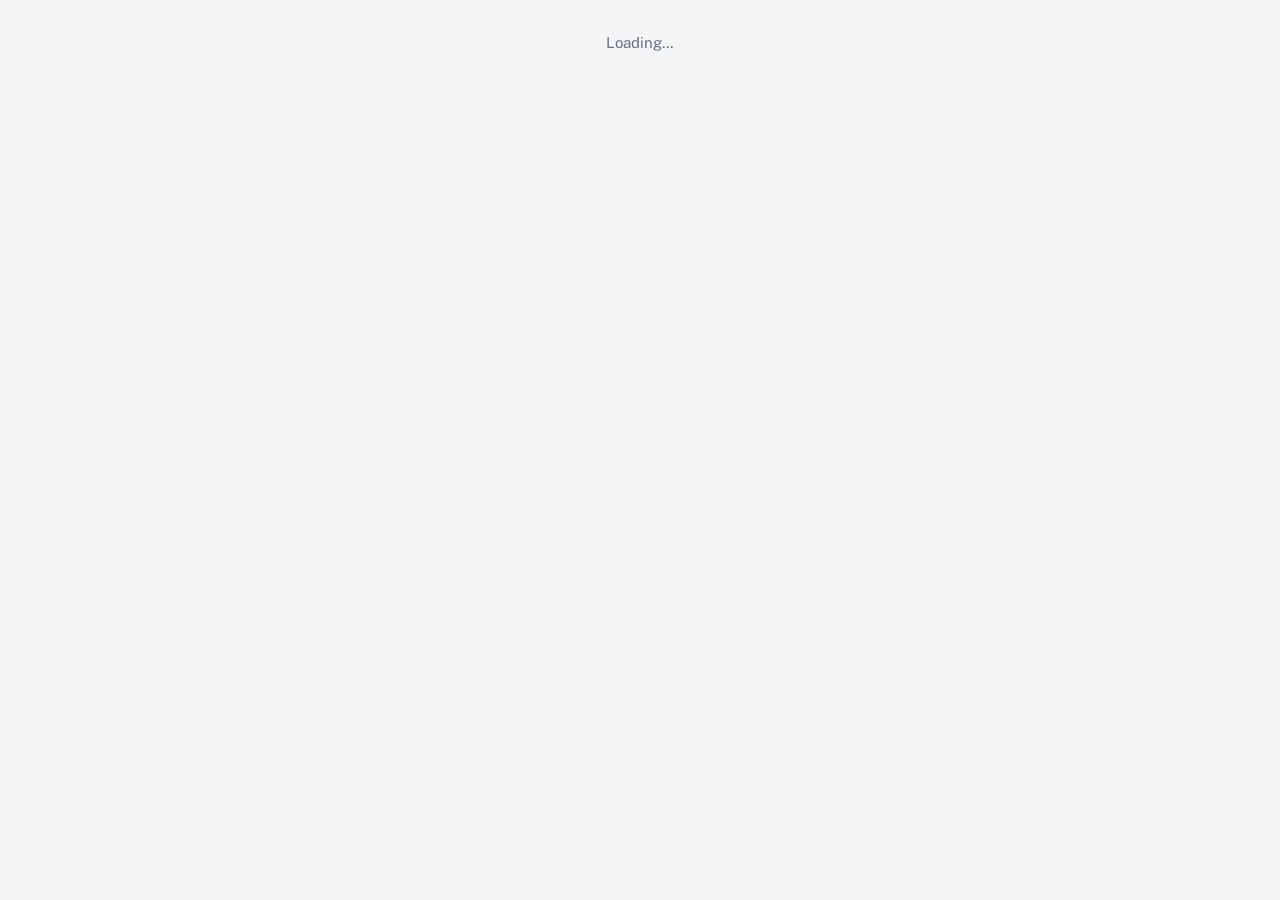
==== commit 23db63e3: "Mock-up: classic look (green menu bar, Public Sans, square corners, plain headings) Co-Authored-By: " ====
--- a/index.html
+++ b/index.html
@@ -4,7 +4,9 @@
   <meta charset="utf-8">
   <meta name="viewport" content="width=device-width, initial-scale=1">
   <title>Cleburne County Sheriff's Office — Employee Portal</title>
-  <link rel="stylesheet" href="style.css?v=20261030a">
+  <link rel="preconnect" href="https://fonts.googleapis.com"><link rel="preconnect" href="https://fonts.gstatic.com" crossorigin>
+  <link rel="stylesheet" href="https://fonts.googleapis.com/css2?family=Public+Sans:wght@400;600;700&display=swap">
+  <link rel="stylesheet" href="style.css?v=20261112a">
   <script>
     // Light / dark: the person's choice if they made one, otherwise their device's setting
     (function () {
@@ -36,7 +38,7 @@
   <div id="toast" class="toast hidden" role="status"></div>
 
   <script src="https://cdn.jsdelivr.net/npm/@supabase/supabase-js@2"></script>
-  <script src="config.js?v=20261030a"></script>
-  <script src="app.js?v=20261030a"></script>
+  <script src="config.js?v=20261112a"></script>
+  <script src="app.js?v=20261112a"></script>
 </body>
 </html>
--- a/style.css
+++ b/style.css
@@ -1002,3 +1002,199 @@
 .pf-sec-head { display: flex; flex-wrap: wrap; justify-content: space-between; align-items: center; gap: .5rem; }
 .pf-sec-head h2 { margin: 0; }
 .pf-sec-head + div { margin-top: .75rem; }
+
+/* ---------------- admin: links row, home tiles, settings, people rows ---------------- */
+.adm-nav { display: flex; gap: .15rem; width: calc(100% - 2rem); max-width: calc(1000px - 2rem); margin: 1rem auto 0; padding: 0; border-bottom: 1px solid var(--line); overflow-x: auto; scrollbar-width: none; }
+.adm-nav[hidden] { display: none; }
+.adm-nav button { background: none; border: 0; border-bottom: 3px solid transparent; margin-bottom: -1px; padding: .6rem .85rem; font: inherit; font-weight: 600; color: var(--muted); cursor: pointer; white-space: nowrap; }
+.adm-nav button:hover { color: var(--text); }
+.adm-nav button.on { color: var(--primary); border-bottom-color: var(--primary); }
+.tile-head { margin: .4rem 0 .6rem; font-size: .85rem; font-weight: 700; color: var(--muted); text-transform: uppercase; letter-spacing: .05em; }
+.tile-head + .tiles { margin-bottom: 1.4rem; }
+.tiles { display: grid; grid-template-columns: repeat(auto-fit, minmax(210px, 1fr)); gap: .9rem; }
+.tile { display: flex; flex-direction: column; gap: .3rem; text-align: left; font: inherit; color: inherit; background: var(--card); border: 1px solid var(--line); border-radius: var(--radius); padding: 1rem 1.1rem; min-height: 125px; cursor: pointer; }
+.tile.small { min-height: 0; }
+.tile:hover { border-color: var(--primary); }
+.tile.alert { border-left: 4px solid var(--gold, #e5a34c); }
+.tile-t { font-weight: 700; font-size: 1.05rem; }
+.tile-n { font-size: 2rem; font-weight: 800; line-height: 1; color: var(--primary); font-variant-numeric: tabular-nums; }
+.tile-n.warn { color: #b07a12; }
+.tile-s { color: var(--muted); font-size: .86rem; }
+.tile-go { margin-top: auto; padding-top: .3rem; color: var(--primary); font-weight: 600; font-size: .9rem; }
+.set-list { display: grid; gap: .6rem; }
+.set-row { display: flex; align-items: center; flex-wrap: wrap; gap: .5rem 1rem; padding: .85rem 1rem; border: 1px solid var(--line); border-radius: var(--radius); background: var(--card); }
+.set-row .x { flex: 1 1 260px; }
+.set-row .x > div:first-child { font-weight: 700; }
+.set-row .hint { margin: .1rem 0 0; }
+.set-actions { display: flex; flex-wrap: wrap; gap: .4rem; }
+.team-tools { margin-bottom: .6rem; }
+.team-list tr.click-row { cursor: pointer; }
+.team-list tr.click-row:hover td { background: rgba(65, 81, 44, .06); }
+.team-list .tm-name .chip { margin-left: .2rem; }
+@media (max-width: 760px) {
+  .tiles { grid-template-columns: 1fr 1fr; gap: .6rem; }
+  .tile { min-height: 0; padding: .8rem; }
+  .tile-n { font-size: 1.6rem; }
+  .tile-t { font-size: .98rem; }
+}
+
+/* ---------------- info tab ---------------- */
+.info-jump { display: flex; flex-wrap: wrap; gap: .4rem; margin: 0 0 .9rem; }
+.info-jump a { padding: .3rem .8rem; border: 1px solid var(--line); border-radius: 99px; background: var(--card); color: var(--primary); font-weight: 600; font-size: .9rem; text-decoration: none; }
+.info-jump a:hover { border-color: var(--primary); }
+#info-oncall, #info-court, #info-bonds, #info-docs { scroll-margin-top: 1rem; }
+.info-oncall-now { display: flex; align-items: center; justify-content: space-between; gap: .75rem 1rem; flex-wrap: wrap;
+  padding: .85rem 1rem; border-radius: var(--radius); background: #e9eee2; margin-bottom: .5rem; }
+.info-oncall-name { font-size: 1.35rem; font-weight: 700; line-height: 1.2; }
+.info-oncall-none { margin: 0 0 .5rem; color: var(--muted); }
+.info-table tr.info-now td { background: #f1f5ea; }
+.info-table td.info-edit { text-align: right; white-space: nowrap; width: 1%; }
+.info-search { width: 100%; max-width: 360px; margin: 0 0 .6rem; }
+.info-sub { margin: 1.1rem 0 .5rem; }
+.info-sub h3 { margin: 0; font-size: 1rem; }
+.info-updated { margin: .6rem 0 0; font-size: .8rem; }
+:root[data-theme="dark"] .info-oncall-now { background: #263022; }
+:root[data-theme="dark"] .info-table tr.info-now td { background: #222a1d; }
+@media (max-width: 760px) {
+  .info-table td.info-edit { width: auto; }
+  .info-table td:empty { display: none; }
+}
+
+/* ---------------- polish: links, page titles, footer, header on phones, sign-in, loading ---------------- */
+a { color: var(--primary); text-decoration-thickness: 1px; text-underline-offset: 2px; }
+a:hover { color: var(--primary-dark); }
+:root[data-theme="dark"] a:hover { color: #c3d8a2; }
+.page-head { max-width: 1000px; margin: 1.25rem auto -.25rem; padding: 0 1rem; }
+.page-head h1 { margin: 0; font-size: 1.45rem; letter-spacing: -.01em; }
+.page-head p { margin: .15rem 0 0; color: var(--muted); font-size: .92rem; }
+.site-foot { max-width: 1000px; margin: 0 auto; padding: 1.25rem 1rem 2rem; border-top: 1px solid var(--line);
+  color: var(--muted); font-size: .8rem; text-align: center; line-height: 1.6; }
+main + .site-foot { margin-top: -1.5rem; }
+.avatar { display: none; width: 34px; height: 34px; border-radius: 50%; background: var(--primary); color: #fff;
+  font-weight: 700; font-size: .85rem; align-items: center; justify-content: center; letter-spacing: .02em; flex: none; }
+:root[data-theme="dark"] .avatar { color: #121418; }
+.auth-title { text-align: center; margin: .25rem 0 0; font-weight: 700; font-size: 1.15rem; letter-spacing: .02em; }
+.auth-card:has(.auth-logo) > p.muted { margin-top: .1rem; }
+.auth-legal { margin: 1.1rem 0 0; padding-top: .8rem; border-top: 1px solid var(--line); text-align: center; font-size: .78rem; color: var(--muted); }
+.auth-wrap .site-foot { border-top: 0; padding-top: 0; align-self: start; }
+.skel-card { background: var(--card); border: 1px solid var(--line); border-radius: var(--radius); padding: 1.25rem; margin-bottom: 1rem; }
+.skel-card span { display: block; height: 14px; border-radius: 6px; margin: .7rem 0; background: linear-gradient(90deg, var(--line) 25%, var(--bg) 50%, var(--line) 75%);
+  background-size: 200% 100%; animation: skel 1.2s ease-in-out infinite; }
+.skel-card span:first-child { width: 40%; height: 20px; margin-top: 0; }
+.skel-card span.short { width: 60%; }
+@keyframes skel { from { background-position: 200% 0; } to { background-position: -200% 0; } }
+@media (prefers-reduced-motion: reduce) { .skel-card span { animation: none; } }
+@media screen and (max-width: 520px) {
+  .topbar { flex-wrap: nowrap; }
+  .user .user-name, .user .role { display: none; }
+  .user .avatar { display: inline-flex; }
+  .page-head { margin-top: .9rem; padding: 0 .6rem; }
+  .page-head h1 { font-size: 1.25rem; }
+  .page-head p { font-size: .85rem; }
+}
+.auth-wrap { align-content: center; gap: .5rem; }
+/* Info: court date lookup */
+.court-find { background: var(--bg); border: 1px solid var(--line); border-radius: var(--radius); padding: .85rem 1rem; margin-bottom: .5rem; }
+.court-find h3 { margin: 0 0 .5rem; font-size: 1rem; }
+.court-find-row { display: flex; align-items: flex-end; gap: .75rem 1rem; flex-wrap: wrap; }
+.court-find-row label { margin: 0; flex: 0 1 200px; }
+.cf-seg { display: inline-flex; border: 1px solid var(--line); border-radius: 8px; overflow: hidden; background: var(--card); }
+.cf-btn { border: 0; background: none; padding: .5rem .9rem; font: inherit; font-weight: 600; color: var(--muted); cursor: pointer; }
+.cf-btn + .cf-btn { border-left: 1px solid var(--line); }
+.cf-btn.on { background: var(--primary); color: #fff; }
+:root[data-theme="dark"] .cf-btn.on { color: #121418; }
+.court-find-out { margin-top: .7rem; font-size: 1.02rem; }
+.court-find-out .hint { margin: 0; }
+/* Info: bond schedule */
+.bond-rules { background: var(--bg); border: 1px solid var(--line); border-radius: var(--radius); padding: .6rem 1rem; margin-bottom: .75rem; font-size: .92rem; }
+.bond-rules ul { margin: 0; padding-left: 1.1rem; }
+.bond-rules li { margin: .3rem 0; }
+.bond-rules > .btn { margin: .3rem 0 .2rem; }
+.bond-table tr.info-group td { background: var(--bg); font-weight: 700; font-size: .78rem; text-transform: uppercase; letter-spacing: .04em; color: var(--muted); padding-top: .55rem; }
+.nobond { color: var(--danger); font-weight: 700; white-space: nowrap; }
+@media (max-width: 760px) {
+  .bond-table tr.info-group { border: 0; background: none; box-shadow: none; padding: 0; margin: 1rem 0 .35rem; }
+  .bond-table tr.info-group td { background: none; padding: 0; display: block; }
+}
+/* Admin home: who's off */
+.whos-off { margin-bottom: 1.25rem; }
+.wo-from { display: flex; align-items: center; gap: .5rem; margin: 0; font-size: .85rem; font-weight: 600; color: var(--muted); }
+.wo-from input { width: auto; }
+.wo-days { list-style: none; margin: 0; padding: 0; }
+.wo-day { display: grid; grid-template-columns: 7.5rem 1fr; gap: .25rem 1rem; padding: .5rem 0; border-top: 1px solid var(--line); align-items: start; }
+.wo-day:first-child { border-top: 0; }
+.wo-day.wo-today .wo-date strong { color: var(--primary); }
+.wo-day.wo-none { color: var(--muted); padding: .3rem 0; }
+.wo-day.wo-none:not(.wo-today) { display: none; }   /* only days someone is off (and today) */
+.wo-date { white-space: nowrap; padding-top: .2rem; }
+.wo-people { display: flex; flex-wrap: wrap; gap: .35rem; }
+.wo-chip { border: 1px solid var(--line); background: var(--bg); border-radius: 99px; padding: .2rem .7rem; font: inherit; font-weight: 600; font-size: .88rem; color: var(--text); cursor: pointer; }
+.wo-chip span { font-weight: 400; color: var(--muted); margin-left: .15rem; }
+.wo-chip:hover { border-color: var(--primary); }
+.wo-chip.pending { border-style: dashed; background: none; }
+.wo-key { margin: .6rem 0 0; font-size: .8rem; }
+@media (max-width: 520px) {
+  .wo-day { grid-template-columns: 1fr; gap: .3rem; }
+}
+/* Calendar: who's off line (managers) */
+.cal-off { display: block; width: 100%; text-align: left; border: 1px dashed #9aa3b2; background: #f6f7f9; color: #475467; border-radius: 4px;
+  padding: 0 4px; margin-bottom: 2px; font: inherit; font-size: .72rem; font-weight: 600; white-space: nowrap; overflow: hidden; text-overflow: ellipsis; cursor: pointer; }
+.cal-off:hover { border-color: var(--primary); }
+.ev-dot.ev-off { background: #f6f7f9; border: 1px dashed #9aa3b2; }
+:root[data-theme="dark"] .cal-off, :root[data-theme="dark"] .ev-dot.ev-off { background: #23272e; border-color: #5b6472; color: #c5ccd6; }
+.day-off-h { font-size: .8rem; text-transform: uppercase; letter-spacing: .05em; color: var(--muted); margin: .6rem 0 .4rem; }
+.day-off { margin-bottom: .5rem; }
+@media screen and (max-width: 760px) {
+  .cal-off { font-size: 0; height: 6px; padding: 0; border-radius: 3px; pointer-events: none; }
+}
+/* Timesheet: blocks marked Vacation / Sick / Floating holiday */
+table.entry tr.is-leave td { background: #eef4ff; }
+table.entry tr.is-leave .t-hours::after { content: ' *'; color: #3a5ea8; }
+:root[data-theme="dark"] table.entry tr.is-leave td { background: #1f2836; }
+@media screen and (max-width: 760px) {
+  table.entry tr.is-leave { background: #eef4ff; border-radius: 6px; padding-left: .4rem; padding-right: .4rem; }
+  table.entry tr.is-leave td { background: transparent; }
+  :root[data-theme="dark"] table.entry tr.is-leave { background: #1f2836; }
+}
+/* Timesheet on a phone: a block with times shows its type dropdown (Regular, Vacation, Sick…); the note stays behind ✎ */
+@media screen and (max-width: 760px) {
+  table.entry tr.has-time:not(.note-open) td.expl-cell { display: block; }
+  table.entry tr.has-time:not(.note-open) .t-expl { display: none; }
+  table.entry tr.has-time:not(.note-open) .expl-wrap .t-type { max-width: none; width: 100%; }
+  table.entry tr.seg-extra td.day { justify-content: flex-start; gap: .25rem; }
+}
+table.entry tr.seg-extra td.day .add-seg { margin-left: 0; }
+
+/* ===================== Classic look: a plain, official county-site style =====================
+   Solid green menu bar, the U.S. government's Public Sans font, square corners, plain table headings. */
+:root { --radius: 4px; }
+body { font-family: "Public Sans", system-ui, -apple-system, "Segoe UI", Roboto, sans-serif; }
+.topbar { border-bottom: 0; }
+.tabs-wrap { background: var(--primary-dark); border-bottom: 4px solid var(--gold); }
+.tabs-wrap .tabs { background: transparent; padding: 0 .75rem; gap: 0; }
+.tabs button { color: #e6ebdd; border-bottom: 0; padding: .7rem 1rem; border-radius: 0; font-weight: 600; }
+.tabs button:hover { background: rgba(255, 255, 255, .08); color: #fff; }
+.tabs button.active { color: #fff; background: var(--primary); }
+.tabs .tab-count { background: var(--gold); color: #1d2330; }
+.menu-toggle { color: #fff; }
+.menu-icon, .menu-caret { color: #fff; }
+.btn { border-radius: 4px; }
+.card { box-shadow: none; }
+.card > h2:first-child, .card > .card-head:first-child { border-bottom: 1px solid var(--line); padding-bottom: .55rem; margin-bottom: .9rem; }
+th { text-transform: none; letter-spacing: 0; font-size: .85rem; font-weight: 700; color: var(--text); background: #f2f4ef; }
+.chip, .tag, .role, .badge, .count, .wo-chip, .info-jump a, .portal-label, .cf-seg, .seg-toggle, .seg-toggle button { border-radius: 3px; }
+.tag, .tile-head, .pf-tile-title, .stat-label, .day-off-h, .cal-dow, .tab-group-label, .bond-table tr.info-group td { text-transform: none; letter-spacing: 0; }
+.tile-head { font-size: 1rem; color: var(--text); }
+.tag { font-size: .75rem; }
+.page-head p { display: none; }   /* page titles only, no subtitle under each */
+.page-head h1 { font-size: 1.35rem; }
+@media screen and (max-width: 760px) {
+  .tabs-wrap .tabs { border-top: 1px solid rgba(255, 255, 255, .15); padding: .25rem 0; }
+  .tabs-wrap .tabs button { color: #e6ebdd; border-left: 4px solid transparent; }
+  .tabs-wrap .tabs button.active { background: var(--primary); border-left-color: var(--gold); color: #fff; }
+  .tab-group-label { color: #c9d1bd; border-top-color: rgba(255, 255, 255, .15); }
+  table.list td[data-label]::before, table.list td::before { text-transform: none; letter-spacing: 0; }
+}
+:root[data-theme="dark"] .tabs-wrap, :root[data-theme="dark"] .tabs { background: #1e2618; }
+:root[data-theme="dark"] .tabs button.active { background: #33401f; }
+:root[data-theme="dark"] th { background: #20252c; }
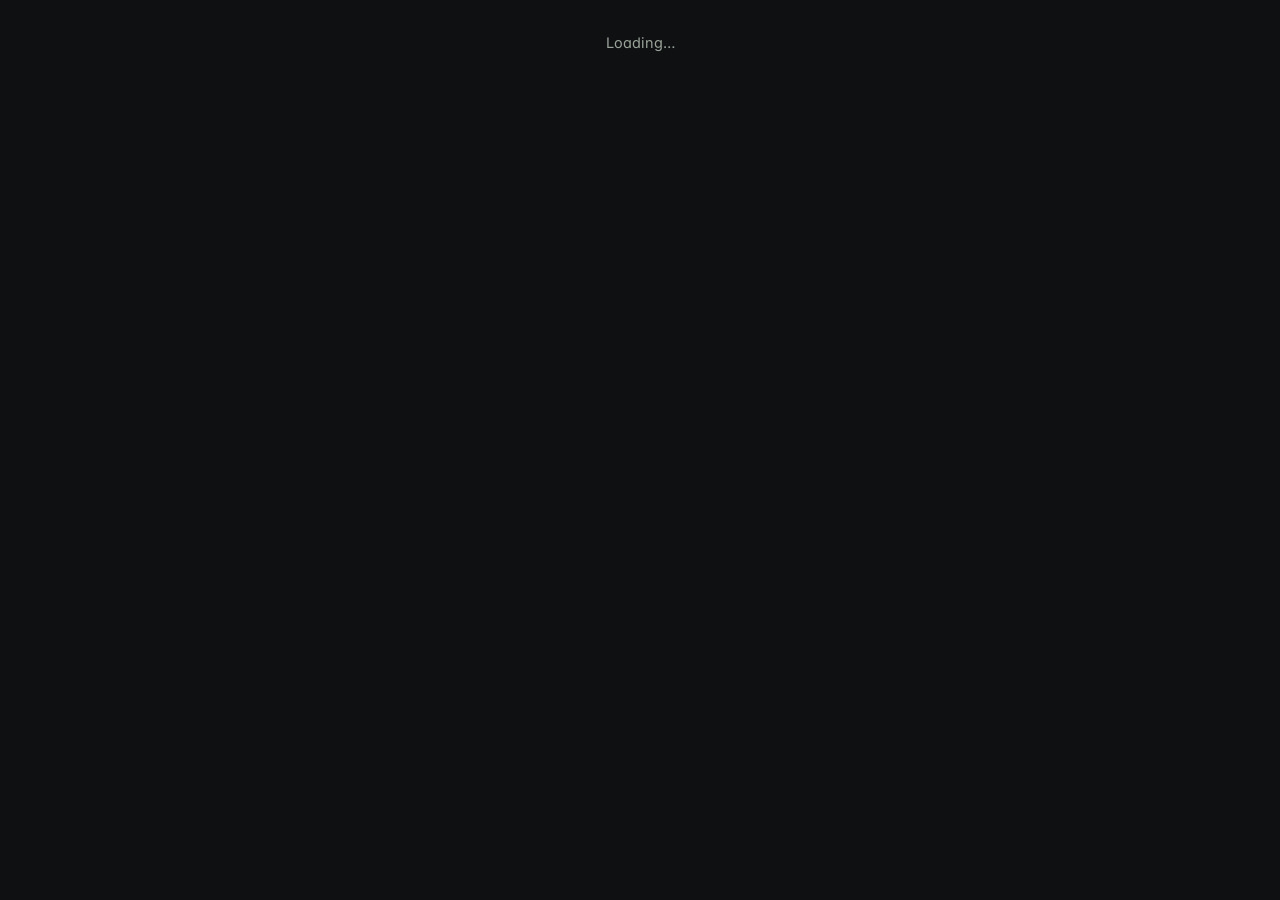
==== commit 353f01a2: "Redesign: design system (theme.css), sidebar navigation with account menu, new sign-in, dark by defa" ====
--- a/index.html
+++ b/index.html
@@ -5,13 +5,14 @@
   <meta name="viewport" content="width=device-width, initial-scale=1">
   <title>Cleburne County Sheriff's Office — Employee Portal</title>
   <link rel="preconnect" href="https://fonts.googleapis.com"><link rel="preconnect" href="https://fonts.gstatic.com" crossorigin>
-  <link rel="stylesheet" href="https://fonts.googleapis.com/css2?family=Public+Sans:wght@400;600;700&display=swap">
+  <link rel="stylesheet" href="https://fonts.googleapis.com/css2?family=Inter:wght@400;500;600;700&display=swap">
   <link rel="stylesheet" href="style.css?v=20261112a">
+  <link rel="stylesheet" href="theme.css?v=20261112a">
   <script>
-    // Light / dark: the person's choice if they made one, otherwise their device's setting
+    // Light / dark: the person's choice if they made one; dark otherwise
     (function () {
       var t = null; try { t = localStorage.getItem('portal_theme'); } catch (e) {}
-      if (t !== 'dark' && t !== 'light') t = window.matchMedia && matchMedia('(prefers-color-scheme: dark)').matches ? 'dark' : 'light';
+      if (t !== 'dark' && t !== 'light') t = 'dark';
       document.documentElement.setAttribute('data-theme', t);
     })();
   </script>
--- a/theme.css
+++ b/theme.css
@@ -0,0 +1,427 @@
+/* =====================================================================================
+   Cleburne County Sheriff's Office — Employee Portal design system
+   Loaded after style.css. Screen only: printed timesheets, forms and logs keep their paper layout.
+   Tokens first, then layout (sidebar + header), then shared components, then pages.
+   ===================================================================================== */
+
+/* ---------------- tokens ---------------- */
+:root {
+  --font: "Inter", system-ui, -apple-system, "Segoe UI", Roboto, sans-serif;
+  --radius: 10px;
+  --radius-sm: 7px;
+  --sb-w: 248px;
+  --sb-w-collapsed: 68px;
+  --hdr-h: 60px;
+  --content-max: 1360px;
+  --ease: cubic-bezier(.2, .7, .2, 1);
+}
+:root, :root[data-theme="light"] {
+  --bg: #f2f3ef; --sb-bg: #1a2013; --sb-text: #c9d1bd; --sb-muted: #8c967f; --sb-hover: rgba(255, 255, 255, .06); --sb-active: rgba(212, 166, 74, .14);
+  --card: #ffffff; --surface-2: #f6f7f3; --surface-3: #eceee7; --line: #e1e4dc; --line-strong: #cfd4c7;
+  --text: #1b1f17; --muted: #646d60; --faint: #8d9587;
+  --primary: #4b5f2a; --primary-strong: #4b5f2a; --primary-hover: #3d4e22; --primary-soft: #e8eddc; --on-primary: #ffffff;
+  --primary-dark: #3d4e22;
+  --gold: #b9832a; --gold-soft: #f8edd7;
+  --danger: #c23a3a; --danger-soft: #fbe6e6; --ok: #22834f; --ok-soft: #dff2e7; --warn: #a8660b; --warn-soft: #fcf0dc; --info: #2f63b0; --info-soft: #e3ecfa;
+  --shadow-sm: 0 1px 2px rgba(20, 24, 16, .06);
+  --shadow: 0 1px 2px rgba(20, 24, 16, .05), 0 4px 14px rgba(20, 24, 16, .06);
+  --shadow-lg: 0 18px 50px rgba(10, 12, 8, .22);
+  --focus: 0 0 0 3px rgba(185, 131, 42, .32);
+}
+@media screen {
+:root[data-theme="dark"] {
+  color-scheme: dark;
+  --bg: #0e1012; --sb-bg: #121518; --sb-text: #c3cab9; --sb-muted: #7b8478; --sb-hover: rgba(255, 255, 255, .05); --sb-active: rgba(212, 166, 74, .13);
+  --card: #16191d; --surface-2: #1c2025; --surface-3: #23282e; --line: #262b31; --line-strong: #343b43;
+  --text: #e8eae6; --muted: #9aa39a; --faint: #6f786f;
+  --primary: #a7c070; --primary-strong: #5a7130; --primary-hover: #66803a; --primary-soft: rgba(143, 174, 90, .14); --on-primary: #f4f7ee;
+  --primary-dark: #3a4a27;
+  --gold: #d6a84e; --gold-soft: rgba(214, 168, 78, .14);
+  --danger: #f07a7a; --danger-soft: rgba(240, 122, 122, .13); --ok: #5fcf92; --ok-soft: rgba(95, 207, 146, .13); --warn: #e8b45c; --warn-soft: rgba(232, 180, 92, .13);
+  --info: #79a7ee; --info-soft: rgba(121, 167, 238, .14);
+  --shadow-sm: 0 1px 2px rgba(0, 0, 0, .4);
+  --shadow: 0 1px 2px rgba(0, 0, 0, .35), 0 6px 20px rgba(0, 0, 0, .25);
+  --shadow-lg: 0 20px 60px rgba(0, 0, 0, .55);
+  --focus: 0 0 0 3px rgba(214, 168, 78, .35);
+}
+}
+
+@media screen {
+  /* ---------------- base ---------------- */
+  html { -webkit-text-size-adjust: 100%; }
+  body { font-family: var(--font); font-size: 14.5px; line-height: 1.5; background: var(--bg); color: var(--text);
+    -webkit-font-smoothing: antialiased; -moz-osx-font-smoothing: grayscale; font-feature-settings: "cv11", "ss01"; }
+  h1, h2, h3 { letter-spacing: -.01em; color: var(--text); }
+  h2 { font-size: 1.08rem; font-weight: 650; }
+  h3 { font-size: .95rem; font-weight: 650; }
+  a { color: var(--primary); }
+  ::selection { background: rgba(214, 168, 78, .3); }
+  .ic { width: 18px; height: 18px; flex: none; display: inline-block; vertical-align: middle; }
+  .muted { color: var(--muted); }
+  .hint { color: var(--muted); font-size: .82rem; }
+  code { background: var(--surface-3); }
+  :focus-visible { outline: none; box-shadow: var(--focus); border-radius: 6px; }
+
+  /* ---------------- layout: sidebar + header ---------------- */
+  .shell { display: flex; min-height: 100vh; }
+  .sidebar { position: sticky; top: 0; height: 100vh; width: var(--sb-w); flex: none; display: flex; flex-direction: column;
+    background: var(--sb-bg); color: var(--sb-text); border-right: 1px solid rgba(255, 255, 255, .06); z-index: 70;
+    transition: width .2s var(--ease), transform .25s var(--ease); }
+  .sb-brand { display: flex; align-items: center; gap: .7rem; padding: 1rem 1rem .9rem; border-bottom: 1px solid rgba(255, 255, 255, .06); min-height: var(--hdr-h); }
+  .sb-seal { width: 38px; height: 38px; border-radius: 50%; flex: none; box-shadow: 0 0 0 2px rgba(214, 168, 78, .35); background: #fff; }
+  .sb-name { display: flex; flex-direction: column; line-height: 1.15; min-width: 0; }
+  .sb-name strong { color: #f1f3ec; font-size: .95rem; font-weight: 700; letter-spacing: .01em; white-space: nowrap; }
+  .sb-name span { color: var(--gold); font-size: .7rem; font-weight: 700; letter-spacing: .12em; text-transform: uppercase; white-space: nowrap; }
+  .sb-portal { margin: .7rem 1rem 0; padding: .2rem .55rem; border-radius: 5px; background: var(--sb-active); color: var(--gold); font-size: .72rem; font-weight: 700;
+    text-transform: uppercase; letter-spacing: .08em; text-align: center; }
+  .sb-nav { flex: 1; overflow-y: auto; padding: .5rem .6rem 1rem; display: block; background: none; border: 0; gap: 0; }
+  .nav-group { margin-top: .9rem; }
+  .nav-label { padding: 0 .65rem .35rem; font-size: .68rem; font-weight: 700; letter-spacing: .1em; text-transform: uppercase; color: var(--sb-muted); white-space: nowrap; }
+  .sb-nav .nav-item, .tabs .nav-item { position: relative; display: flex; align-items: center; gap: .7rem; width: 100%; padding: .55rem .65rem; margin: 1px 0;
+    border: 0; border-radius: 7px; background: none; color: var(--sb-text); font: inherit; font-size: .9rem; font-weight: 500; text-align: left; cursor: pointer;
+    white-space: nowrap; transition: background .12s, color .12s; border-bottom: 0; }
+  .sb-nav .nav-item:hover { background: var(--sb-hover); color: #fff; }
+  .sb-nav .nav-item.active { background: var(--sb-active); color: #fff; font-weight: 600; }
+  .sb-nav .nav-item.active::before { content: ''; position: absolute; left: -.6rem; top: 7px; bottom: 7px; width: 3px; border-radius: 0 3px 3px 0; background: var(--gold); }
+  .sb-nav .nav-item.active .ic { color: var(--gold); }
+  .nav-text { overflow: hidden; text-overflow: ellipsis; }
+  .sb-nav .tab-count { margin-left: auto; min-width: 1.35rem; padding: 0 .4rem; border-radius: 99px; background: var(--gold); color: #1a1d14; font-size: .7rem; font-weight: 700; text-align: center; line-height: 1.35rem; }
+  .sb-collapse { display: flex; align-items: center; gap: .7rem; margin: 0 .6rem .7rem; padding: .5rem .65rem; border: 0; border-radius: 7px; background: none;
+    color: var(--sb-muted); font: inherit; font-size: .85rem; cursor: pointer; }
+  .sb-collapse:hover { background: var(--sb-hover); color: var(--sb-text); }
+  .sb-collapse .ic { transition: transform .2s var(--ease); }
+  .sb-scrim { display: none; }
+
+  /* collapsed: an icon rail */
+  .shell.sb-collapsed .sidebar { width: var(--sb-w-collapsed); }
+  .shell.sb-collapsed .sb-name, .shell.sb-collapsed .nav-text, .shell.sb-collapsed .sb-portal { display: none; }
+  .shell.sb-collapsed .nav-label { height: 1px; margin: .4rem .6rem .5rem; padding: 0; overflow: hidden; background: rgba(255, 255, 255, .08); color: transparent; }
+  .shell.sb-collapsed .sb-brand { justify-content: center; padding: 1rem 0 .9rem; }
+  .shell.sb-collapsed .sb-nav .nav-item, .shell.sb-collapsed .sb-collapse { justify-content: center; padding: .6rem 0; }
+  .shell.sb-collapsed .sb-nav .tab-count { position: absolute; top: 2px; right: 6px; min-width: 1rem; line-height: 1rem; font-size: .6rem; padding: 0 .25rem; }
+  .shell.sb-collapsed .sb-collapse .ic { transform: rotate(180deg); }
+
+  .main-col { flex: 1; min-width: 0; display: flex; flex-direction: column; }
+  .topbar { position: sticky; top: 0; z-index: 60; display: flex; align-items: center; gap: .75rem; height: var(--hdr-h); padding: 0 1.5rem;
+    background: color-mix(in srgb, var(--bg) 82%, transparent); backdrop-filter: saturate(1.4) blur(10px); -webkit-backdrop-filter: saturate(1.4) blur(10px);
+    border-bottom: 1px solid var(--line); flex-wrap: nowrap; color: var(--text); }
+  :root[data-theme="dark"] .topbar { background: color-mix(in srgb, var(--bg) 82%, transparent); }
+  .tb-crumb { display: flex; align-items: center; gap: .45rem; min-width: 0; font-size: .9rem; }
+  .tb-group { color: var(--muted); white-space: nowrap; }
+  .tb-group:not(:empty)::after { content: '/'; margin-left: .45rem; color: var(--faint); }
+  .menu-current { font-weight: 600; white-space: nowrap; overflow: hidden; text-overflow: ellipsis; }
+  .tb-actions { margin-left: auto; display: flex; align-items: center; gap: .5rem; }
+  .icon-btn, .theme-toggle { display: inline-flex; align-items: center; justify-content: center; width: 38px; height: 38px; padding: 0; border-radius: 9px;
+    border: 1px solid var(--line); background: var(--card); color: var(--muted); cursor: pointer; font-size: 1rem; transition: background .12s, color .12s, border-color .12s; }
+  .icon-btn:hover, .theme-toggle:hover { color: var(--text); border-color: var(--line-strong); background: var(--surface-2); }
+  :root[data-theme="dark"] .theme-toggle { background: var(--card); border-color: var(--line); color: var(--muted); }
+  .menu-toggle { display: none; }
+  .user-menu { position: relative; }
+  .user-btn { display: flex; align-items: center; gap: .6rem; padding: .25rem .55rem .25rem .3rem; border: 1px solid var(--line); border-radius: 10px;
+    background: var(--card); color: var(--text); font: inherit; cursor: pointer; }
+  .user-btn:hover { border-color: var(--line-strong); background: var(--surface-2); }
+  .user-btn .avatar, .avatar { display: inline-flex; width: 32px; height: 32px; border-radius: 8px; align-items: center; justify-content: center;
+    background: linear-gradient(135deg, #5a7130, #3d4e22); color: #f4f1e6; font-weight: 700; font-size: .78rem; letter-spacing: .02em; }
+  .user-meta { display: flex; flex-direction: column; line-height: 1.15; text-align: left; }
+  .user-meta .user-name { display: block; font-size: .85rem; font-weight: 600; white-space: nowrap; max-width: 14rem; overflow: hidden; text-overflow: ellipsis; }
+  .user-meta .role { display: block; background: none; padding: 0; border-radius: 0; color: var(--muted); font-size: .72rem; font-weight: 500; text-transform: none; }
+  :root[data-theme="dark"] .user-meta .role { background: none; }
+  .user-caret { width: 15px; height: 15px; color: var(--muted); }
+  .user-drop { position: absolute; right: 0; top: calc(100% + 6px); min-width: 240px; background: var(--card); border: 1px solid var(--line);
+    border-radius: 10px; box-shadow: var(--shadow-lg); padding: .35rem; z-index: 80; }
+  .ud-head { display: flex; flex-direction: column; padding: .55rem .65rem .65rem; border-bottom: 1px solid var(--line); margin-bottom: .3rem; }
+  .ud-head strong { font-size: .9rem; }
+  .ud-head span { font-size: .78rem; color: var(--muted); overflow-wrap: anywhere; }
+  .ud-item { display: flex; align-items: center; gap: .6rem; width: 100%; padding: .55rem .65rem; border: 0; border-radius: 7px; background: none;
+    color: var(--text); font: inherit; font-size: .88rem; cursor: pointer; text-align: left; }
+  .ud-item:hover { background: var(--surface-2); color: var(--danger); }
+
+  .content { width: 100%; max-width: var(--content-max); margin: 0 auto; padding: 1.6rem 1.75rem 2.5rem; flex: 1; }
+  .content main, .content #view { max-width: none; margin: 0; padding: 0; }
+  .content .page-head, .content .due-wrap { max-width: none; margin-left: 0; margin-right: 0; padding: 0; }
+  .page-head { margin: 0 0 1.25rem; }
+  .page-head h1 { margin: 0; font-size: 1.55rem; font-weight: 700; letter-spacing: -.02em; }
+  .page-head p { display: block; margin: .25rem 0 0; color: var(--muted); font-size: .92rem; }
+  .due-wrap { margin: 0 0 1.25rem; }
+  .adm-nav { display: none !important; }   /* the sidebar lists the admin pages */
+  .site-foot { max-width: var(--content-max); width: 100%; margin: 0 auto; padding: 1.1rem 1.75rem 1.6rem; border-top: 1px solid var(--line);
+    color: var(--faint); font-size: .76rem; text-align: left; display: flex; justify-content: space-between; gap: .5rem 1.5rem; flex-wrap: wrap; }
+  main + .site-foot { margin-top: 0; }
+
+  /* phones and tablets: the sidebar slides in */
+  @media (max-width: 1023px) {
+    .sidebar { position: fixed; left: 0; top: 0; bottom: 0; transform: translateX(-100%); box-shadow: var(--shadow-lg); width: min(var(--sb-w), 84vw); }
+    .shell.sb-collapsed .sidebar { width: min(var(--sb-w), 84vw); }
+    .shell.sb-collapsed .sb-name, .shell.sb-collapsed .nav-text, .shell.sb-collapsed .sb-portal { display: revert; }
+    .shell.sb-collapsed .nav-label { height: auto; margin: 0; padding: 0 .65rem .35rem; background: none; color: var(--sb-muted); }
+    .shell.sb-collapsed .sb-nav .nav-item { justify-content: flex-start; padding: .55rem .65rem; }
+    .shell.sb-collapsed .sb-nav .tab-count { position: static; }
+    .shell.nav-open .sidebar { transform: none; }
+    .shell.nav-open .sb-scrim { display: block; position: fixed; inset: 0; background: rgba(0, 0, 0, .5); z-index: 65; }
+    .sb-collapse { display: none; }
+    .menu-toggle { display: inline-flex; }
+    .topbar { padding: 0 1rem; }
+    .content { padding: 1.25rem 1rem 2rem; }
+  }
+  @media (max-width: 640px) {
+    :root { --hdr-h: 56px; }
+    .user-meta, .user-caret { display: none; }
+    .user-btn { padding: .2rem; border-radius: 10px; }
+    .tb-group { display: none; }
+    .content { padding: 1rem .75rem 1.75rem; }
+    .page-head { margin-bottom: 1rem; }
+    .page-head h1 { font-size: 1.3rem; }
+    .page-head p { font-size: .85rem; }
+    .site-foot { padding: 1rem .9rem 1.4rem; }
+  }
+
+  /* ---------------- cards ---------------- */
+  .card { background: var(--card); border: 1px solid var(--line); border-radius: var(--radius); padding: 1.25rem 1.35rem; margin-bottom: 1.1rem; box-shadow: var(--shadow-sm); }
+  .card > h2:first-child { margin: 0 0 1rem; }
+  .card-head { display: flex; align-items: center; justify-content: space-between; gap: .75rem; flex-wrap: wrap; margin-bottom: 1rem; }
+  .card-head h2, .card-head h3 { margin: 0; }
+  @media (max-width: 640px) { .card { padding: 1rem .9rem; border-radius: 9px; margin-bottom: .85rem; } }
+
+  /* ---------------- buttons ---------------- */
+  .btn { display: inline-flex; align-items: center; justify-content: center; gap: .45rem; min-height: 38px; padding: .45rem .95rem; border-radius: var(--radius-sm);
+    border: 1px solid var(--line-strong); background: var(--card); color: var(--text); font: inherit; font-size: .88rem; font-weight: 600; line-height: 1.2;
+    cursor: pointer; transition: background .12s, border-color .12s, color .12s, box-shadow .12s; text-decoration: none; }
+  .btn:hover { background: var(--surface-2); border-color: var(--line-strong); }
+  :root[data-theme="dark"] .btn { background: var(--surface-2); border-color: var(--line-strong); color: var(--text); }
+  :root[data-theme="dark"] .btn:hover { background: var(--surface-3); }
+  .btn.primary, :root[data-theme="dark"] .btn.primary { background: var(--primary-strong); border-color: var(--primary-strong); color: var(--on-primary); box-shadow: inset 0 1px 0 rgba(255, 255, 255, .08); }
+  .btn.primary:hover, :root[data-theme="dark"] .btn.primary:hover { background: var(--primary-hover); border-color: var(--primary-hover); }
+  .btn.danger, :root[data-theme="dark"] .btn.danger { background: transparent; border-color: color-mix(in srgb, var(--danger) 55%, transparent); color: var(--danger); }
+  .btn.danger:hover, :root[data-theme="dark"] .btn.danger:hover { background: var(--danger-soft); }
+  .btn.small { min-height: 32px; padding: .3rem .7rem; font-size: .82rem; border-radius: 6px; }
+  .btn.block { width: 100%; }
+  .btn:disabled { opacity: .5; cursor: not-allowed; }
+  .btn-link { color: var(--primary); font-weight: 600; text-decoration: none; }
+  .btn-link:hover { text-decoration: underline; text-underline-offset: 3px; }
+  .actions { gap: .55rem; margin-top: 1rem; }
+
+  /* ---------------- forms ---------------- */
+  label { font-size: .82rem; font-weight: 600; color: var(--text); margin-bottom: 1rem; }
+  input, select, textarea { font: inherit; font-size: .9rem; color: var(--text); background-color: var(--card); border: 1px solid var(--line-strong);
+    border-radius: var(--radius-sm); min-height: 38px; padding: .45rem .7rem; margin-top: .35rem; transition: border-color .12s, box-shadow .12s; box-shadow: none; }
+  :root[data-theme="dark"] input, :root[data-theme="dark"] select, :root[data-theme="dark"] textarea { background-color: var(--surface-2); border-color: var(--line-strong); color: var(--text); }
+  textarea { min-height: 80px; line-height: 1.45; }
+  input::placeholder, textarea::placeholder { color: var(--faint); }
+  input:hover, select:hover, textarea:hover { border-color: color-mix(in srgb, var(--line-strong) 60%, var(--muted)); }
+  input:focus, select:focus, textarea:focus, :root[data-theme="dark"] input:focus, :root[data-theme="dark"] select:focus, :root[data-theme="dark"] textarea:focus {
+    outline: none; border-color: var(--gold); box-shadow: var(--focus); }
+  :root[data-theme] select { appearance: none; -webkit-appearance: none; padding-right: 2rem; cursor: pointer;
+    background-image: url("data:image/svg+xml,%3Csvg xmlns='http://www.w3.org/2000/svg' width='12' height='12' viewBox='0 0 24 24' fill='none' stroke='%23889080' stroke-width='2.5' stroke-linecap='round' stroke-linejoin='round'%3E%3Cpath d='M6 9l6 6 6-6'/%3E%3C/svg%3E");
+    background-repeat: no-repeat; background-position: right .65rem center; }
+  input[type="checkbox"], input[type="radio"] { min-height: 0; width: 1rem; height: 1rem; padding: 0; accent-color: var(--primary-strong); box-shadow: none; }
+  input[type="date"], input[type="time"], input[type="datetime-local"] { color-scheme: light; }
+  :root[data-theme="dark"] input[type="date"], :root[data-theme="dark"] input[type="time"], :root[data-theme="dark"] input[type="datetime-local"] { color-scheme: dark; background-color: var(--surface-2); }
+  :root[data-theme] input[type="search"] { padding-left: 2.1rem; background-image: url("data:image/svg+xml,%3Csvg xmlns='http://www.w3.org/2000/svg' width='15' height='15' viewBox='0 0 24 24' fill='none' stroke='%23889080' stroke-width='2' stroke-linecap='round'%3E%3Ccircle cx='11' cy='11' r='7'/%3E%3Cpath d='M20 20l-3.5-3.5'/%3E%3C/svg%3E");
+    background-repeat: no-repeat; background-position: .7rem center; }
+  label.check { font-weight: 500; font-size: .88rem; }
+  fieldset { border: 1px solid var(--line); border-radius: var(--radius); padding: .9rem 1rem .4rem; margin: 0 0 1rem; }
+  legend { font-weight: 650; font-size: .85rem; padding: 0 .4rem; color: var(--text); }
+
+  /* ---------------- tables ---------------- */
+  .table-wrap { border: 1px solid var(--line); border-radius: var(--radius-sm); overflow: auto; }
+  table { border-collapse: separate; border-spacing: 0; width: 100%; }
+  th, td { padding: .62rem .8rem; border-bottom: 1px solid var(--line); vertical-align: middle; font-size: .88rem; }
+  th { background: var(--surface-2); color: var(--muted); font-size: .72rem; font-weight: 650; letter-spacing: .05em; text-transform: uppercase; white-space: nowrap; }
+  :root[data-theme="dark"] th { background: var(--surface-2); }
+  tbody tr:last-child td { border-bottom: 0; }
+  table.list tbody tr, table.grid tbody tr { transition: background .1s; }
+  table.list tbody tr:hover, table.grid tbody tr:hover { background: color-mix(in srgb, var(--surface-2) 70%, transparent); }
+  td.num, th.num { text-align: right; font-variant-numeric: tabular-nums; }
+  .table-wrap > table th:first-child, .table-wrap > table td:first-child { padding-left: 1rem; }
+
+  /* ---------------- status badges, chips, tags ---------------- */
+  .badge { display: inline-flex; align-items: center; gap: .35rem; padding: .16rem .55rem; border-radius: 99px; font-size: .74rem; font-weight: 600;
+    text-transform: capitalize; letter-spacing: 0; white-space: nowrap; border: 1px solid transparent; }
+  .badge::before { content: ''; width: 6px; height: 6px; border-radius: 50%; background: currentColor; }
+  .badge-submitted, .badge-pending, :root[data-theme="dark"] .badge-submitted, :root[data-theme="dark"] .badge-pending { background: var(--warn-soft); color: var(--warn); }
+  .badge-approved, :root[data-theme="dark"] .badge-approved { background: var(--ok-soft); color: var(--ok); }
+  .badge-rejected, .badge-denied, :root[data-theme="dark"] .badge-rejected, :root[data-theme="dark"] .badge-denied { background: var(--danger-soft); color: var(--danger); }
+  .badge-needs_signature, :root[data-theme="dark"] .badge-needs_signature { background: var(--info-soft); color: var(--info); }
+  .badge-cancelled, .badge-withdrawn, .badge-draft { background: var(--surface-3); color: var(--muted); }
+  .chip { border-radius: 6px; font-size: .74rem; font-weight: 600; }
+  .chip.muted-chip, :root[data-theme="dark"] .chip.muted-chip { background: var(--surface-3); color: var(--muted); border-color: var(--line); }
+  .tag { border-radius: 5px; font-size: .68rem; letter-spacing: .04em; padding: .12rem .45rem; }
+  .count { border-radius: 99px; }
+
+  /* ---------------- notices, toasts ---------------- */
+  .notice, :root[data-theme="dark"] .notice { display: flex; align-items: flex-start; gap: .6rem; background: var(--primary-soft); border: 1px solid color-mix(in srgb, var(--primary) 28%, transparent);
+    border-left: 3px solid var(--primary); border-radius: var(--radius-sm); padding: .75rem .95rem; color: var(--text); font-size: .9rem; }
+  .notice .ic { color: var(--primary); margin-top: 1px; }
+  .notice.warn, :root[data-theme="dark"] .notice.warn { background: var(--warn-soft); border-color: color-mix(in srgb, var(--warn) 30%, transparent); border-left-color: var(--warn); }
+  .notice.warn .ic { color: var(--warn); }
+  .due-wrap .notice { align-items: center; padding: .8rem 1rem; }
+  .due-wrap .notice, :root[data-theme="dark"] .due-wrap .notice { background: var(--warn-soft); border-color: color-mix(in srgb, var(--warn) 30%, transparent); border-left: 3px solid var(--gold); }
+  .error-text { color: var(--danger); }
+  .toast { left: auto; right: 1.25rem; bottom: 1.25rem; transform: none; max-width: min(420px, calc(100vw - 2rem)); padding: .8rem 1rem .8rem 2.6rem; border-radius: 10px;
+    background: var(--card); color: var(--text); border: 1px solid var(--line); border-left: 3px solid var(--ok); box-shadow: var(--shadow-lg); font-size: .9rem; font-weight: 500;
+    background-image: url("data:image/svg+xml,%3Csvg xmlns='http://www.w3.org/2000/svg' width='18' height='18' viewBox='0 0 24 24' fill='none' stroke='%235fcf92' stroke-width='2.4' stroke-linecap='round' stroke-linejoin='round'%3E%3Ccircle cx='12' cy='12' r='9'/%3E%3Cpath d='M8 12.5l3 3 5-6'/%3E%3C/svg%3E");
+    background-repeat: no-repeat; background-position: .85rem center; }
+  .toast.error, :root[data-theme="dark"] .toast.error { background-color: var(--card); color: var(--text); border-left-color: var(--danger);
+    background-image: url("data:image/svg+xml,%3Csvg xmlns='http://www.w3.org/2000/svg' width='18' height='18' viewBox='0 0 24 24' fill='none' stroke='%23f07a7a' stroke-width='2.4' stroke-linecap='round'%3E%3Ccircle cx='12' cy='12' r='9'/%3E%3Cpath d='M12 7.5v5.5M12 16.5v.5'/%3E%3C/svg%3E"); }
+  @media (max-width: 640px) { .toast { right: .75rem; left: .75rem; bottom: .75rem; max-width: none; } }
+
+  /* ---------------- modals ---------------- */
+  .modal { background: rgba(6, 8, 6, .62); backdrop-filter: blur(3px); -webkit-backdrop-filter: blur(3px); }
+  .modal-box, :root[data-theme="dark"] .modal-box { background: var(--card); color: var(--text); border: 1px solid var(--line); border-radius: 14px; box-shadow: var(--shadow-lg); padding: 1.5rem 1.6rem; }
+  .modal-box h2:first-child { font-size: 1.2rem; margin-bottom: 1rem; padding-right: 2.5rem; }
+  .modal-close, :root[data-theme="dark"] .modal-close { width: 34px; height: 34px; border-radius: 8px; border: 1px solid var(--line); background: var(--surface-2); color: var(--muted);
+    display: inline-flex; align-items: center; justify-content: center; font-size: 1.2rem; line-height: 1; top: 1rem; right: 1rem; }
+  .modal-close:hover { color: var(--text); background: var(--surface-3); }
+  @media (max-width: 640px) { .modal-box { padding: 1.15rem 1rem; border-radius: 12px; } }
+
+  /* ---------------- disclosure sections, segmented controls ---------------- */
+  details.fold > summary { cursor: pointer; }
+  .seg-toggle, :root[data-theme="dark"] .seg-toggle { border: 1px solid var(--line-strong); border-radius: 8px; padding: 2px; background: var(--surface-2); gap: 2px; }
+  .seg-toggle button, :root[data-theme="dark"] .seg-toggle button { border: 0; border-radius: 6px; background: transparent; color: var(--muted); padding: .32rem .75rem; font-weight: 600; font-size: .82rem; }
+  .seg-toggle button.on, :root[data-theme="dark"] .seg-toggle button.on { background: var(--card); color: var(--text); box-shadow: var(--shadow-sm); }
+  :root[data-theme="dark"] .seg-toggle button.on { background: var(--surface-3); }
+
+  /* ---------------- dashboard tiles ---------------- */
+  .tile-head { text-transform: none; letter-spacing: 0; font-size: .95rem; font-weight: 650; color: var(--text); margin: .25rem 0 .7rem; }
+  .tiles { gap: .9rem; }
+  .tile, :root[data-theme="dark"] .tile { background: var(--card); border: 1px solid var(--line); border-radius: var(--radius); box-shadow: var(--shadow-sm); color: var(--text);
+    transition: border-color .12s, transform .12s, box-shadow .12s; }
+  .tile:hover, :root[data-theme="dark"] .tile:hover { border-color: var(--line-strong); box-shadow: var(--shadow); transform: translateY(-1px); }
+  .tile.alert, :root[data-theme="dark"] .tile.alert { border-left: 1px solid var(--line); box-shadow: inset 3px 0 0 var(--gold), var(--shadow-sm); }
+  .tile-t { font-size: .8rem; font-weight: 600; color: var(--muted); text-transform: uppercase; letter-spacing: .05em; }
+  .tile-n { font-size: 2rem; font-weight: 700; letter-spacing: -.02em; font-variant-numeric: tabular-nums; color: var(--text); }
+  .tile-n.warn { color: var(--gold); }
+  .tile-s { color: var(--muted); font-size: .84rem; }
+  .tile-go { color: var(--primary); font-size: .84rem; font-weight: 600; }
+
+  /* ---------------- calendar ---------------- */
+  .cal-head { gap: .75rem 1rem; }
+  .cal-nav { gap: .4rem; }
+  .cal-nav h2 { font-size: 1.25rem; font-weight: 700; min-width: 12ch; }
+  .cal-legend { gap: .3rem .9rem; font-size: .78rem; }
+  .cal-legend .lg { display: inline-flex; align-items: center; gap: .35rem; }
+  .ev-dot { margin-left: 0; width: 9px; height: 9px; border-radius: 50%; }
+  .cal-grid, :root[data-theme="dark"] .cal-grid { border: 1px solid var(--line); border-radius: var(--radius-sm); overflow: hidden; background: var(--line); gap: 1px; }
+  .cal-dow, :root[data-theme="dark"] .cal-dow { background: var(--surface-2); color: var(--muted); font-size: .72rem; letter-spacing: .06em; padding: .55rem .6rem; border: 0; }
+  .cal-day, :root[data-theme="dark"] .cal-day { background: var(--card); border: 0; min-height: 118px; padding: .4rem .4rem .35rem; transition: background .1s; }
+  .cal-day:hover { background: color-mix(in srgb, var(--surface-2) 60%, var(--card)); }
+  .cal-day.other-month, :root[data-theme="dark"] .cal-day.other-month { background: color-mix(in srgb, var(--bg) 55%, var(--card)); }
+  .cal-day.other-month .cal-num { color: var(--faint); }
+  .cal-num { font-size: .78rem; font-weight: 600; color: var(--muted); display: inline-flex; align-items: center; justify-content: center; min-width: 1.6rem; height: 1.6rem; margin: 0 0 .25rem; }
+  .cal-day.is-today { box-shadow: inset 0 0 0 2px color-mix(in srgb, var(--gold) 60%, transparent); }
+  .cal-day.is-today .cal-num, :root[data-theme="dark"] .cal-day.is-today .cal-num { background: var(--gold); color: #1a1d14; border-radius: 99px; font-weight: 700; }
+  .ev { border-radius: 5px; border-left-width: 3px; padding: 2px 6px; font-size: .74rem; font-weight: 500; margin-bottom: 3px; }
+  .ev-more { font-weight: 600; }
+  .cal-off { border-radius: 5px; font-size: .7rem; }
+  .ann, :root[data-theme="dark"] .ann { background: var(--surface-2); border: 1px solid var(--line); border-left: 3px solid var(--line-strong); border-radius: var(--radius-sm); padding: .8rem 1rem; }
+  .ann.pinned, :root[data-theme="dark"] .ann.pinned { border-left-color: var(--gold); background: color-mix(in srgb, var(--gold-soft) 60%, var(--surface-2)); }
+  .ann-head strong { font-size: .95rem; }
+  .ann-body { color: color-mix(in srgb, var(--text) 85%, var(--muted)); }
+  .agenda li, :root[data-theme="dark"] .agenda li { border-bottom-color: var(--line); }
+  .agenda-item { padding: .65rem .35rem; border-radius: 6px; }
+  .agenda-item:hover { background: var(--surface-2); }
+  @media (min-width: 1280px) {
+    /* big screens: the calendar and "coming up" sit side by side under the announcements */
+    #view:has(> .card .cal-grid) { display: grid; grid-template-columns: minmax(0, 1fr) 340px; gap: 0 1.1rem; align-items: start; }
+    #view:has(> .card .cal-grid) > .card:first-child { grid-column: 1 / -1; }
+    #view:has(> .card .cal-grid) > .card:last-child { position: sticky; top: calc(var(--hdr-h) + 1rem); max-height: calc(100vh - var(--hdr-h) - 2rem); overflow: auto; }
+    #view:has(> .card .cal-grid) .agenda-item { grid-template-columns: 1fr; }
+    #view:has(> .card .cal-grid) .agenda-item .tag { grid-row: auto; }
+  }
+  @media (max-width: 760px) { .cal-day, :root[data-theme="dark"] .cal-day { min-height: 58px; padding: .2rem; } .cal-num { min-width: 1.35rem; height: 1.35rem; font-size: .72rem; } }
+
+  /* ---------------- timesheets ---------------- */
+  table.entry { border: 1px solid var(--line); border-radius: var(--radius-sm); overflow: hidden; }
+  table.entry tr.seg-first td { border-top: 1px solid var(--line); }
+  table.entry tbody tr.seg-first:first-child td { border-top: 0; }
+  @media (min-width: 761px) {
+    table.entry td { border-bottom: 0; padding: .4rem .55rem; }
+    table.entry tr.seg-extra td { padding-top: .1rem; }
+  }
+  table.entry td.day { white-space: nowrap; }
+  table.entry .d-wd { text-transform: uppercase; font-size: .7rem; letter-spacing: .04em; color: var(--faint); font-weight: 600; }
+  table.entry .d-date strong { font-size: .95rem; font-variant-numeric: tabular-nums; }
+  table.entry tr:has(.d-wd):nth-child(n) td.day { }
+  table.entry .t-hours { font-weight: 700; font-variant-numeric: tabular-nums; text-align: right; color: var(--text); }
+  table.entry select, table.entry input { margin: 0; min-height: 34px; padding-top: .3rem; padding-bottom: .3rem; }
+  table.entry .add-seg, table.entry .del-seg, :root[data-theme="dark"] table.entry .add-seg, :root[data-theme="dark"] table.entry .del-seg {
+    width: 26px; height: 26px; border-radius: 7px; border: 1px solid var(--line-strong); background: var(--surface-2); color: var(--primary); font-size: .95rem; }
+  table.entry .del-seg, :root[data-theme="dark"] table.entry .del-seg { color: var(--danger); }
+  table.entry .add-seg:hover, :root[data-theme="dark"] table.entry .add-seg:hover { background: var(--primary-soft); border-color: var(--primary); }
+  table.entry .del-seg:hover { background: var(--danger-soft); border-color: var(--danger); }
+  /* weekends get a faint band so each week reads as a block */
+  table.entry tr.is-duty td, :root[data-theme="dark"] table.entry tr.is-duty td { background: var(--gold-soft); }
+  table.entry tr.is-leave td, :root[data-theme="dark"] table.entry tr.is-leave td { background: var(--info-soft); }
+  table.entry tr.is-duty .t-hours::after { color: var(--gold); }
+  table.entry tr.is-leave .t-hours::after { color: var(--info); }
+  table.extras, :root[data-theme="dark"] table.extras { border: 1px solid var(--line); border-radius: var(--radius-sm); overflow: hidden; }
+  table.extras th { text-transform: none; letter-spacing: 0; font-size: .88rem; color: var(--text); background: transparent; font-weight: 600; white-space: normal; }
+  table.extras tr:last-child th, table.extras tr:last-child td { background: var(--surface-2); font-size: 1rem; }
+  #ts-total, #ts-paid { font-variant-numeric: tabular-nums; font-weight: 700; }
+  .sig-box, :root[data-theme="dark"] .sig-box { border-radius: var(--radius-sm); }
+  @media (max-width: 760px) {
+    table.entry { border: 0; border-radius: 0; overflow: visible; }
+    table.entry td { padding: 0; border-bottom: 0; }
+    table.entry tr { grid-template-columns: 5.1rem 1fr 1fr 2rem 1.7rem; }
+    table.entry .d-wd { letter-spacing: 0; font-size: .66rem; }
+    table.entry .d-date strong { font-size: .88rem; }
+    table.entry select, table.entry input { min-height: 38px; }
+    table.entry tr.seg-first td { border-top: 0; }
+    table.entry tr.seg-first { border-top: 1px solid var(--line); }
+  }
+
+  /* ---------------- sign-in ---------------- */
+  .auth-wrap.auth-split { display: grid; grid-template-columns: minmax(0, 1.1fr) minmax(380px, 1fr); min-height: 100vh; padding: 0; place-items: stretch; align-content: stretch; gap: 0; }
+  .auth-brand { position: relative; display: flex; flex-direction: column; justify-content: center; padding: 3rem clamp(2rem, 6vw, 5rem); overflow: hidden; color: #e9ecdf;
+    background: radial-gradient(ellipse at 20% 10%, rgba(214, 168, 78, .14), transparent 55%), linear-gradient(160deg, #1d2614 0%, #121810 55%, #0b0e09 100%); }
+  .auth-brand::after { content: ''; position: absolute; inset: auto -10% -35% auto; width: 520px; height: 520px; background: url("seal.png") center / contain no-repeat; opacity: .05; filter: grayscale(1); }
+  .auth-seal { width: 92px; height: 92px; border-radius: 50%; background: #fff; box-shadow: 0 0 0 4px rgba(214, 168, 78, .4), 0 12px 40px rgba(0, 0, 0, .45); margin-bottom: 1.6rem; }
+  .auth-brand-name { font-size: clamp(1.6rem, 2.6vw, 2.3rem); font-weight: 700; letter-spacing: -.02em; line-height: 1.15; max-width: 16ch; }
+  .auth-brand-sub { margin-top: .5rem; color: var(--gold); font-weight: 700; letter-spacing: .14em; text-transform: uppercase; font-size: .8rem; }
+  .auth-brand-list { list-style: none; padding: 0; margin: 2.2rem 0 0; display: grid; gap: .8rem; color: #b9c1ad; font-size: .92rem; }
+  .auth-brand-list li { display: flex; align-items: center; gap: .65rem; }
+  .auth-brand-list .ic { color: var(--gold); width: 20px; height: 20px; }
+  .auth-side { display: flex; flex-direction: column; justify-content: center; align-items: center; padding: 2rem 1.5rem; background: var(--bg); gap: 1rem; }
+  .auth-split .auth-card, :root[data-theme="dark"] .auth-split .auth-card { width: 100%; max-width: 400px; padding: 2rem 2rem 1.6rem; border: 1px solid var(--line); border-top: 0; border-radius: 14px; box-shadow: var(--shadow); }
+  .auth-split .auth-card .auth-logo { display: none; }
+  .auth-split .auth-org, .auth-split .portal-label-auth { display: none; }
+  .auth-h { font-size: 1.4rem; font-weight: 700; margin: 0; }
+  .auth-sub { margin: .3rem 0 1.4rem; font-size: .9rem; text-align: left !important; }
+  .auth-split .notice { margin: -.4rem 0 1.1rem; }
+  .auth-split .btn.primary { min-height: 42px; margin-top: .3rem; font-size: .92rem; }
+  .auth-split #toggle-mode { display: block; margin: .6rem auto 0; font-size: .86rem; }
+  .auth-legal { display: block; text-align: center; margin-top: 1.2rem; padding-top: 1rem; border-top: 1px solid var(--line); font-size: .76rem; color: var(--faint); }
+  .auth-legal .ic { width: 13px; height: 13px; margin: -2px .35rem 0 0; }
+  .auth-side .site-foot { border: 0; padding: 0; justify-content: center; text-align: center; max-width: 400px; }
+  /* the other sign-in-style pages (set password, name, deactivated) */
+  .auth-wrap:not(.auth-split) .auth-card, :root[data-theme="dark"] .auth-wrap:not(.auth-split) .auth-card { max-width: 420px; padding: 2rem; border-radius: 14px; border-top: 3px solid var(--gold); box-shadow: var(--shadow); }
+  @media (max-width: 860px) {
+    .auth-wrap.auth-split { grid-template-columns: 1fr; }
+    .auth-brand { padding: 2rem 1.5rem 1.75rem; align-items: center; text-align: center; }
+    .auth-brand::after, .auth-brand-list { display: none; }
+    .auth-seal { width: 70px; height: 70px; margin-bottom: 1rem; }
+    .auth-brand-name { font-size: 1.45rem; max-width: none; }
+    .auth-side { justify-content: flex-start; padding: 1.5rem 1rem 2rem; }
+    .auth-split .auth-card { padding: 1.5rem 1.25rem 1.25rem; }
+  }
+
+  /* ---------------- loading placeholders ---------------- */
+  .skel-card { background: var(--card); border-color: var(--line); }
+  .skel-card span { background: linear-gradient(90deg, var(--surface-2) 25%, var(--surface-3) 50%, var(--surface-2) 75%); background-size: 200% 100%; }
+
+  /* ---------------- phone tables shown as cards ---------------- */
+  @media (max-width: 760px) {
+    .table-wrap { border: 0; border-radius: 0; overflow: visible; }
+    table.list tr, :root[data-theme="dark"] table.list tr { background: var(--card); border: 1px solid var(--line); border-radius: var(--radius-sm); box-shadow: var(--shadow-sm); }
+    table.list td { border-bottom: 0; }
+  }
+}
+@media screen {
+  /* calendar key: brighter dots on dark */
+  .ev-dot.ev-training, :root[data-theme="dark"] .ev-dot.ev-training { background: #8fae5a; }
+  .ev-dot.ev-court, :root[data-theme="dark"] .ev-dot.ev-court { background: #e0a23a; }
+  .ev-dot.ev-holiday, :root[data-theme="dark"] .ev-dot.ev-holiday { background: #b86fc8; }
+  .ev-dot.ev-other, :root[data-theme="dark"] .ev-dot.ev-other { background: #8a96a8; }
+  .tag-pin, :root[data-theme="dark"] .tag-pin { background: var(--gold-soft); color: var(--gold); }
+  @media (max-width: 760px) { table.entry td.day { gap: .35rem; } }
+}
